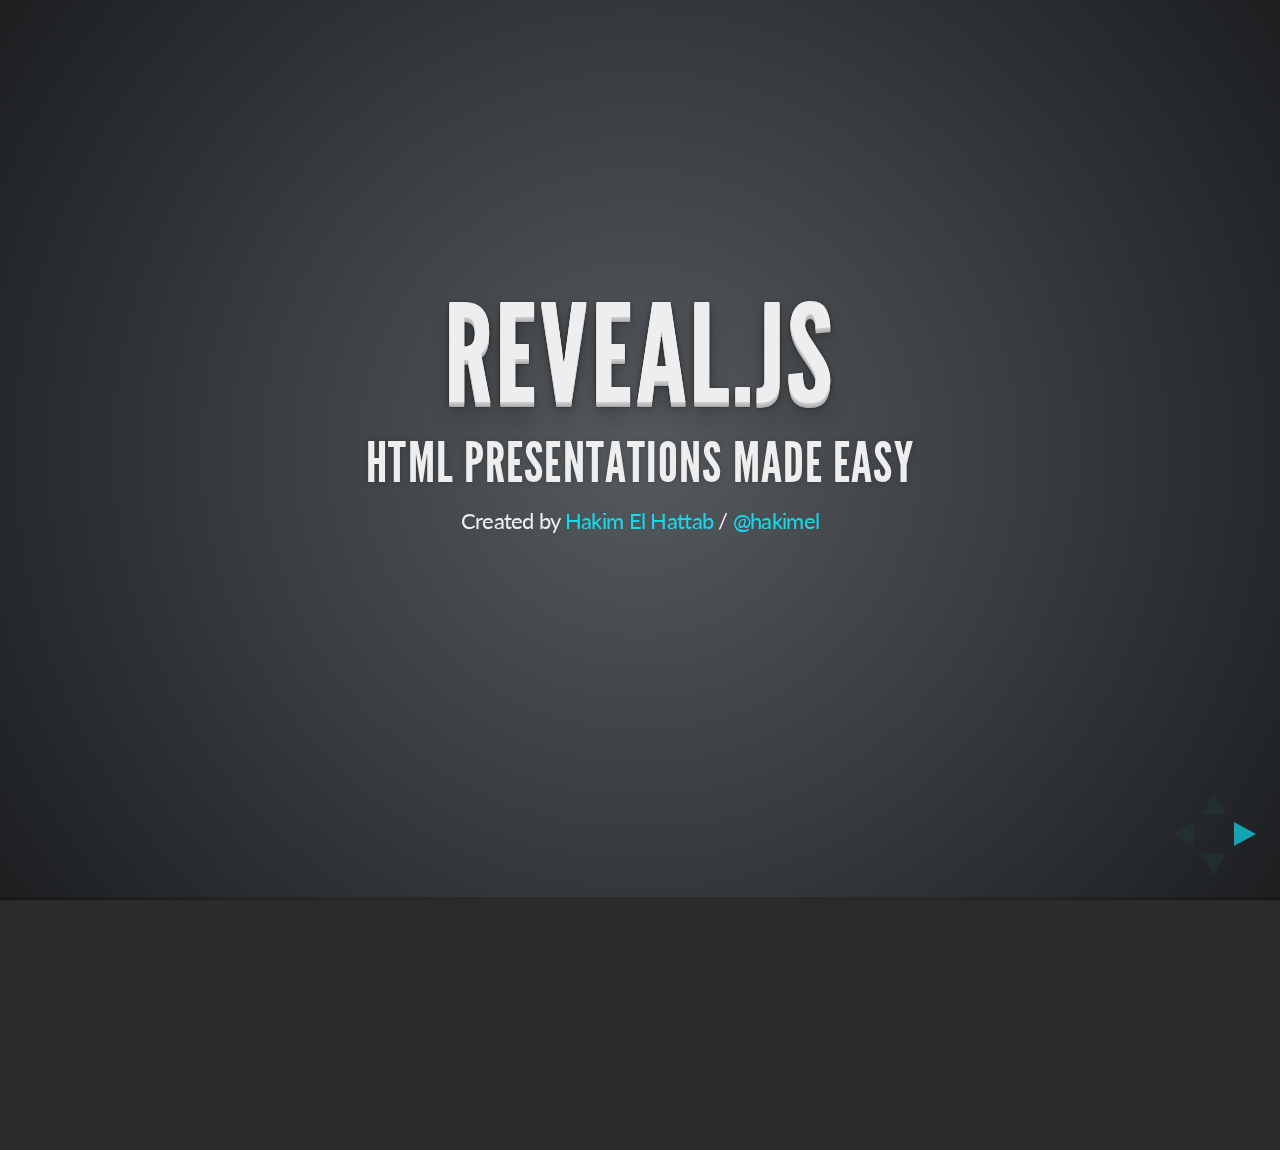
==== reveal.js/index.html @ f55b6ae1 "reorganized" ====
<!doctype html>
<html lang="en">

	<head>
		<meta charset="utf-8">

		<title>reveal.js - The HTML Presentation Framework</title>

		<meta name="description" content="A framework for easily creating beautiful presentations using HTML">
		<meta name="author" content="Hakim El Hattab">

		<meta name="apple-mobile-web-app-capable" content="yes" />
		<meta name="apple-mobile-web-app-status-bar-style" content="black-translucent" />

		<meta name="viewport" content="width=device-width, initial-scale=1.0, maximum-scale=1.0, user-scalable=no">

		<link rel="stylesheet" href="css/reveal.min.css">
		<link rel="stylesheet" href="css/theme/default.css" id="theme">

		<!-- For syntax highlighting -->
		<link rel="stylesheet" href="lib/css/zenburn.css">

		<!-- If the query includes 'print-pdf', include the PDF print sheet -->
		<script>
			if( window.location.search.match( /print-pdf/gi ) ) {
				var link = document.createElement( 'link' );
				link.rel = 'stylesheet';
				link.type = 'text/css';
				link.href = 'css/print/pdf.css';
				document.getElementsByTagName( 'head' )[0].appendChild( link );
			}
		</script>

		<!--[if lt IE 9]>
		<script src="lib/js/html5shiv.js"></script>
		<![endif]-->
	</head>

	<body>

		<div class="reveal">

			<!-- Any section element inside of this container is displayed as a slide -->
			<div class="slides">
				<section>
					<h1>Reveal.js</h1>
					<h3>HTML Presentations Made Easy</h3>
					<p>
						<small>Created by <a href="http://hakim.se">Hakim El Hattab</a> / <a href="http://twitter.com/hakimel">@hakimel</a></small>
					</p>
				</section>

				<section>
					<h2>Heads Up</h2>
					<p>
						reveal.js is a framework for easily creating beautiful presentations using HTML. You'll need a browser with
						support for CSS 3D transforms to see it in its full glory.
					</p>

					<aside class="notes">
						Oh hey, these are some notes. They'll be hidden in your presentation, but you can see them if you open the speaker notes window (hit 's' on your keyboard).
					</aside>
				</section>

				<!-- Example of nested vertical slides -->
				<section>
					<section>
						<h2>Vertical Slides</h2>
						<p>
							Slides can be nested inside of other slides,
							try pressing <a href="#" class="navigate-down">down</a>.
						</p>
						<a href="#" class="image navigate-down">
							<img width="178" height="238" src="https://s3.amazonaws.com/hakim-static/reveal-js/arrow.png" alt="Down arrow">
						</a>
					</section>
					<section>
						<h2>Basement Level 1</h2>
						<p>Press down or up to navigate.</p>
					</section>
					<section>
						<h2>Basement Level 2</h2>
						<p>Cornify</p>
						<a class="test" href="http://cornify.com">
							<img width="280" height="326" src="https://s3.amazonaws.com/hakim-static/reveal-js/cornify.gif" alt="Unicorn">
						</a>
					</section>
					<section>
						<h2>Basement Level 3</h2>
						<p>That's it, time to go back up.</p>
						<a href="#/2" class="image">
							<img width="178" height="238" src="https://s3.amazonaws.com/hakim-static/reveal-js/arrow.png" alt="Up arrow" style="-webkit-transform: rotate(180deg);">
						</a>
					</section>
				</section>

				<section>
					<h2>Slides</h2>
					<p>
						Not a coder? No problem. There's a fully-featured visual editor for authoring these, try it out at <a href="http://slid.es" target="_blank">http://slid.es</a>.
					</p>
				</section>

				<section>
					<h2>Point of View</h2>
					<p>
						Press <strong>ESC</strong> to enter the slide overview.
					</p>
					<p>
						Hold down alt and click on any element to zoom in on it using <a href="http://lab.hakim.se/zoom-js">zoom.js</a>. Alt + click anywhere to zoom back out.
					</p>
				</section>

				<section>
					<h2>Works in Mobile Safari</h2>
					<p>
						Try it out! You can swipe through the slides and pinch your way to the overview.
					</p>
				</section>

				<section>
					<h2>Marvelous Unordered List</h2>
					<ul>
						<li>No order here</li>
						<li>Or here</li>
						<li>Or here</li>
						<li>Or here</li>
					</ul>
				</section>

				<section>
					<h2>Fantastic Ordered List</h2>
					<ol>
						<li>One is smaller than...</li>
						<li>Two is smaller than...</li>
						<li>Three!</li>
					</ol>
				</section>

				<section data-markdown>
					<script type="text/template">
						## Markdown support

						For those of you who like that sort of thing. Instructions and a bit more info available [here](https://github.com/hakimel/reveal.js#markdown).

						```
						<section data-markdown>
						  ## Markdown support

						  For those of you who like that sort of thing.
						  Instructions and a bit more info available [here](https://github.com/hakimel/reveal.js#markdown).
						</section>
						```
					</script>
				</section>

				<section id="transitions">
					<h2>Transition Styles</h2>
					<p>
						You can select from different transitions, like: <br>
						<a href="?transition=cube#/transitions">Cube</a> -
						<a href="?transition=page#/transitions">Page</a> -
						<a href="?transition=concave#/transitions">Concave</a> -
						<a href="?transition=zoom#/transitions">Zoom</a> -
						<a href="?transition=linear#/transitions">Linear</a> -
						<a href="?transition=fade#/transitions">Fade</a> -
						<a href="?transition=none#/transitions">None</a> -
						<a href="?#/transitions">Default</a>
					</p>
				</section>

				<section id="themes">
					<h2>Themes</h2>
					<p>
						Reveal.js comes with a few themes built in: <br>
						<a href="?#/themes">Default</a> -
						<a href="?theme=sky#/themes">Sky</a> -
						<a href="?theme=beige#/themes">Beige</a> -
						<a href="?theme=simple#/themes">Simple</a> -
						<a href="?theme=serif#/themes">Serif</a> -
						<a href="?theme=night#/themes">Night</a> <br>
						<a href="?theme=moon#/themes">Moon</a> -
						<a href="?theme=solarized#/themes">Solarized</a>
					</p>
					<p>
						<small>
							* Theme demos are loaded after the presentation which leads to flicker. In production you should load your theme in the <code>&lt;head&gt;</code> using a <code>&lt;link&gt;</code>.
						</small>
					</p>
				</section>

				<section>
					<h2>Global State</h2>
					<p>
						Set <code>data-state="something"</code> on a slide and <code>"something"</code>
						will be added as a class to the document element when the slide is open. This lets you
						apply broader style changes, like switching the background.
					</p>
				</section>

				<section data-state="customevent">
					<h2>Custom Events</h2>
					<p>
						Additionally custom events can be triggered on a per slide basis by binding to the <code>data-state</code> name.
					</p>
					<pre><code data-trim contenteditable style="font-size: 18px; margin-top: 20px;">
Reveal.addEventListener( 'customevent', function() {
	console.log( '"customevent" has fired' );
} );
					</code></pre>
				</section>

				<section>
					<section data-background="#007777">
						<h2>Slide Backgrounds</h2>
						<p>
							Set <code>data-background="#007777"</code> on a slide to change the full page background to the given color. All CSS color formats are supported.
						</p>
						<a href="#" class="image navigate-down">
							<img width="178" height="238" src="https://s3.amazonaws.com/hakim-static/reveal-js/arrow.png" alt="Down arrow">
						</a>
					</section>
					<section data-background="https://s3.amazonaws.com/hakim-static/reveal-js/arrow.png">
						<h2>Image Backgrounds</h2>
						<pre><code>&lt;section data-background="image.png"&gt;</code></pre>
					</section>
					<section data-background="https://s3.amazonaws.com/hakim-static/reveal-js/arrow.png" data-background-repeat="repeat" data-background-size="100px">
						<h2>Repeated Image Backgrounds</h2>
						<pre><code style="word-wrap: break-word;">&lt;section data-background="image.png" data-background-repeat="repeat" data-background-size="100px"&gt;</code></pre>
					</section>
				</section>

				<section data-transition="linear" data-background="#4d7e65" data-background-transition="slide">
					<h2>Background Transitions</h2>
					<p>
						Pass reveal.js the <code>backgroundTransition: 'slide'</code> config argument to make backgrounds slide rather than fade.
					</p>
				</section>

				<section data-transition="linear" data-background="#8c4738" data-background-transition="slide">
					<h2>Background Transition Override</h2>
					<p>
						You can override background transitions per slide by using <code>data-background-transition="slide"</code>.
					</p>
				</section>

				<section>
					<h2>Clever Quotes</h2>
					<p>
						These guys come in two forms, inline: <q cite="http://searchservervirtualization.techtarget.com/definition/Our-Favorite-Technology-Quotations">
						&ldquo;The nice thing about standards is that there are so many to choose from&rdquo;</q> and block:
					</p>
					<blockquote cite="http://searchservervirtualization.techtarget.com/definition/Our-Favorite-Technology-Quotations">
						&ldquo;For years there has been a theory that millions of monkeys typing at random on millions of typewriters would
						reproduce the entire works of Shakespeare. The Internet has proven this theory to be untrue.&rdquo;
					</blockquote>
				</section>

				<section>
					<h2>Pretty Code</h2>
					<pre><code data-trim contenteditable>
function linkify( selector ) {
  if( supports3DTransforms ) {

    var nodes = document.querySelectorAll( selector );

    for( var i = 0, len = nodes.length; i &lt; len; i++ ) {
      var node = nodes[i];

      if( !node.className ) {
        node.className += ' roll';
      }
    }
  }
}
					</code></pre>
					<p>Courtesy of <a href="http://softwaremaniacs.org/soft/highlight/en/description/">highlight.js</a>.</p>
				</section>

				<section>
					<h2>Intergalactic Interconnections</h2>
					<p>
						You can link between slides internally,
						<a href="#/2/3">like this</a>.
					</p>
				</section>

				<section>
					<section id="fragments">
						<h2>Fragmented Views</h2>
						<p>Hit the next arrow...</p>
						<p class="fragment">... to step through ...</p>
						<ol>
							<li class="fragment"><code>any type</code></li>
							<li class="fragment"><em>of view</em></li>
							<li class="fragment"><strong>fragments</strong></li>
						</ol>

						<aside class="notes">
							This slide has fragments which are also stepped through in the notes window.
						</aside>
					</section>
					<section>
						<h2>Fragment Styles</h2>
						<p>There's a few styles of fragments, like:</p>
						<p class="fragment grow">grow</p>
						<p class="fragment shrink">shrink</p>
						<p class="fragment roll-in">roll-in</p>
						<p class="fragment fade-out">fade-out</p>
						<p class="fragment highlight-red">highlight-red</p>
						<p class="fragment highlight-green">highlight-green</p>
						<p class="fragment highlight-blue">highlight-blue</p>
						<p class="fragment current-visible">current-visible</p>
						<p class="fragment highlight-current-blue">highlight-current-blue</p>
					</section>
				</section>

				<section>
					<h2>Spectacular image!</h2>
					<a class="image" href="http://lab.hakim.se/meny/" target="_blank">
						<img width="320" height="299" src="http://s3.amazonaws.com/hakim-static/portfolio/images/meny.png" alt="Meny">
					</a>
				</section>

				<section>
					<h2>Export to PDF</h2>
					<p>Presentations can be <a href="https://github.com/hakimel/reveal.js#pdf-export">exported to PDF</a>, below is an example that's been uploaded to SlideShare.</p>
					<iframe id="slideshare" src="http://www.slideshare.net/slideshow/embed_code/13872948" width="455" height="356" style="margin:0;overflow:hidden;border:1px solid #CCC;border-width:1px 1px 0;margin-bottom:5px" allowfullscreen> </iframe>
					<script>
						document.getElementById('slideshare').attributeName = 'allowfullscreen';
					</script>
				</section>

				<section>
					<h2>Take a Moment</h2>
					<p>
						Press b or period on your keyboard to enter the 'paused' mode. This mode is helpful when you want to take distracting slides off the screen
						during a presentation.
					</p>
				</section>

				<section>
					<h2>Stellar Links</h2>
					<ul>
						<li><a href="http://slid.es">Try the online editor</a></li>
						<li><a href="https://github.com/hakimel/reveal.js">Source code on GitHub</a></li>
						<li><a href="http://twitter.com/hakimel">Follow me on Twitter</a></li>
					</ul>
				</section>

				<section>
					<h1>THE END</h1>
					<h3>BY Hakim El Hattab / hakim.se</h3>
				</section>

			</div>

		</div>

		<script src="lib/js/head.min.js"></script>
		<script src="js/reveal.min.js"></script>

		<script>

			// Full list of configuration options available here:
			// https://github.com/hakimel/reveal.js#configuration
			Reveal.initialize({
				controls: true,
				progress: true,
				history: true,
				center: true,

				theme: Reveal.getQueryHash().theme, // available themes are in /css/theme
				transition: Reveal.getQueryHash().transition || 'default', // default/cube/page/concave/zoom/linear/fade/none

				// Parallax scrolling
				// parallaxBackgroundImage: 'https://s3.amazonaws.com/hakim-static/reveal-js/reveal-parallax-1.jpg',
				// parallaxBackgroundSize: '2100px 900px',

				// Optional libraries used to extend on reveal.js
				dependencies: [
					{ src: 'lib/js/classList.js', condition: function() { return !document.body.classList; } },
					{ src: 'plugin/markdown/marked.js', condition: function() { return !!document.querySelector( '[data-markdown]' ); } },
					{ src: 'plugin/markdown/markdown.js', condition: function() { return !!document.querySelector( '[data-markdown]' ); } },
					{ src: 'plugin/highlight/highlight.js', async: true, callback: function() { hljs.initHighlightingOnLoad(); } },
					{ src: 'plugin/zoom-js/zoom.js', async: true, condition: function() { return !!document.body.classList; } },
					{ src: 'plugin/notes/notes.js', async: true, condition: function() { return !!document.body.classList; } }
				]
			});

		</script>

	</body>
</html>
---- reveal.js/css/theme/default.css ----
@import url(https://fonts.googleapis.com/css?family=Lato:400,700,400italic,700italic);
/**
 * Default theme for reveal.js.
 *
 * Copyright (C) 2011-2012 Hakim El Hattab, http://hakim.se
 */
@font-face {
  font-family: 'League Gothic';
  src: url("../../lib/font/league_gothic-webfont.eot");
  src: url("../../lib/font/league_gothic-webfont.eot?#iefix") format("embedded-opentype"), url("../../lib/font/league_gothic-webfont.woff") format("woff"), url("../../lib/font/league_gothic-webfont.ttf") format("truetype"), url("../../lib/font/league_gothic-webfont.svg#LeagueGothicRegular") format("svg");
  font-weight: normal;
  font-style: normal; }

/*********************************************
 * GLOBAL STYLES
 *********************************************/
body {
  background: #1c1e20;
  background: -moz-radial-gradient(center, circle cover, #555a5f 0%, #1c1e20 100%);
  background: -webkit-gradient(radial, center center, 0px, center center, 100%, color-stop(0%, #555a5f), color-stop(100%, #1c1e20));
  background: -webkit-radial-gradient(center, circle cover, #555a5f 0%, #1c1e20 100%);
  background: -o-radial-gradient(center, circle cover, #555a5f 0%, #1c1e20 100%);
  background: -ms-radial-gradient(center, circle cover, #555a5f 0%, #1c1e20 100%);
  background: radial-gradient(center, circle cover, #555a5f 0%, #1c1e20 100%);
  background-color: #2b2b2b; }

.reveal {
  font-family: "Lato", sans-serif;
  font-size: 36px;
  font-weight: normal;
  letter-spacing: -0.02em;
  color: #eeeeee; }

::selection {
  color: white;
  background: #ff5e99;
  text-shadow: none; }

/*********************************************
 * HEADERS
 *********************************************/
.reveal h1,
.reveal h2,
.reveal h3,
.reveal h4,
.reveal h5,
.reveal h6 {
  margin: 0 0 20px 0;
  color: #eeeeee;
  font-family: "League Gothic", Impact, sans-serif;
  line-height: 0.9em;
  letter-spacing: 0.02em;
  text-transform: uppercase;
  text-shadow: 0px 0px 6px rgba(0, 0, 0, 0.2); }

.reveal h1 {
  text-shadow: 0 1px 0 #cccccc, 0 2px 0 #c9c9c9, 0 3px 0 #bbbbbb, 0 4px 0 #b9b9b9, 0 5px 0 #aaaaaa, 0 6px 1px rgba(0, 0, 0, 0.1), 0 0 5px rgba(0, 0, 0, 0.1), 0 1px 3px rgba(0, 0, 0, 0.3), 0 3px 5px rgba(0, 0, 0, 0.2), 0 5px 10px rgba(0, 0, 0, 0.25), 0 20px 20px rgba(0, 0, 0, 0.15); }

/*********************************************
 * LINKS
 *********************************************/
.reveal a:not(.image) {
  color: #13daec;
  text-decoration: none;
  -webkit-transition: color .15s ease;
  -moz-transition: color .15s ease;
  -ms-transition: color .15s ease;
  -o-transition: color .15s ease;
  transition: color .15s ease; }

.reveal a:not(.image):hover {
  color: #71e9f4;
  text-shadow: none;
  border: none; }

.reveal .roll span:after {
  color: #fff;
  background: #0d99a5; }

/*********************************************
 * IMAGES
 *********************************************/
.reveal section img {
  margin: 15px 0px;
  background: rgba(255, 255, 255, 0.12);
  border: 4px solid #eeeeee;
  box-shadow: 0 0 10px rgba(0, 0, 0, 0.15);
  -webkit-transition: all .2s linear;
  -moz-transition: all .2s linear;
  -ms-transition: all .2s linear;
  -o-transition: all .2s linear;
  transition: all .2s linear; }

.reveal a:hover img {
  background: rgba(255, 255, 255, 0.2);
  border-color: #13daec;
  box-shadow: 0 0 20px rgba(0, 0, 0, 0.55); }

/*********************************************
 * NAVIGATION CONTROLS
 *********************************************/
.reveal .controls div.navigate-left,
.reveal .controls div.navigate-left.enabled {
  border-right-color: #13daec; }

.reveal .controls div.navigate-right,
.reveal .controls div.navigate-right.enabled {
  border-left-color: #13daec; }

.reveal .controls div.navigate-up,
.reveal .controls div.navigate-up.enabled {
  border-bottom-color: #13daec; }

.reveal .controls div.navigate-down,
.reveal .controls div.navigate-down.enabled {
  border-top-color: #13daec; }

.reveal .controls div.navigate-left.enabled:hover {
  border-right-color: #71e9f4; }

.reveal .controls div.navigate-right.enabled:hover {
  border-left-color: #71e9f4; }

.reveal .controls div.navigate-up.enabled:hover {
  border-bottom-color: #71e9f4; }

.reveal .controls div.navigate-down.enabled:hover {
  border-top-color: #71e9f4; }

/*********************************************
 * PROGRESS BAR
 *********************************************/
.reveal .progress {
  background: rgba(0, 0, 0, 0.2); }

.reveal .progress span {
  background: #13daec;
  -webkit-transition: width 800ms cubic-bezier(0.26, 0.86, 0.44, 0.985);
  -moz-transition: width 800ms cubic-bezier(0.26, 0.86, 0.44, 0.985);
  -ms-transition: width 800ms cubic-bezier(0.26, 0.86, 0.44, 0.985);
  -o-transition: width 800ms cubic-bezier(0.26, 0.86, 0.44, 0.985);
  transition: width 800ms cubic-bezier(0.26, 0.86, 0.44, 0.985); }

/*********************************************
 * SLIDE NUMBER
 *********************************************/
.reveal .slide-number {
  color: #13daec; }
---- reveal.js/lib/css/zenburn.css ----
/*

Zenburn style from voldmar.ru (c) Vladimir Epifanov <voldmar@voldmar.ru>
based on dark.css by Ivan Sagalaev

*/

pre code {
  display: block; padding: 0.5em;
  background: #3F3F3F;
  color: #DCDCDC;
}

pre .keyword,
pre .tag,
pre .css .class,
pre .css .id,
pre .lisp .title,
pre .nginx .title,
pre .request,
pre .status,
pre .clojure .attribute {
  color: #E3CEAB;
}

pre .django .template_tag,
pre .django .variable,
pre .django .filter .argument {
  color: #DCDCDC;
}

pre .number,
pre .date {
  color: #8CD0D3;
}

pre .dos .envvar,
pre .dos .stream,
pre .variable,
pre .apache .sqbracket {
  color: #EFDCBC;
}

pre .dos .flow,
pre .diff .change,
pre .python .exception,
pre .python .built_in,
pre .literal,
pre .tex .special {
  color: #EFEFAF;
}

pre .diff .chunk,
pre .subst {
  color: #8F8F8F;
}

pre .dos .keyword,
pre .python .decorator,
pre .title,
pre .haskell .type,
pre .diff .header,
pre .ruby .class .parent,
pre .apache .tag,
pre .nginx .built_in,
pre .tex .command,
pre .prompt {
    color: #efef8f;
}

pre .dos .winutils,
pre .ruby .symbol,
pre .ruby .symbol .string,
pre .ruby .string {
  color: #DCA3A3;
}

pre .diff .deletion,
pre .string,
pre .tag .value,
pre .preprocessor,
pre .built_in,
pre .sql .aggregate,
pre .javadoc,
pre .smalltalk .class,
pre .smalltalk .localvars,
pre .smalltalk .array,
pre .css .rules .value,
pre .attr_selector,
pre .pseudo,
pre .apache .cbracket,
pre .tex .formula {
  color: #CC9393;
}

pre .shebang,
pre .diff .addition,
pre .comment,
pre .java .annotation,
pre .template_comment,
pre .pi,
pre .doctype {
  color: #7F9F7F;
}

pre .coffeescript .javascript,
pre .javascript .xml,
pre .tex .formula,
pre .xml .javascript,
pre .xml .vbscript,
pre .xml .css,
pre .xml .cdata {
  opacity: 0.5;
}
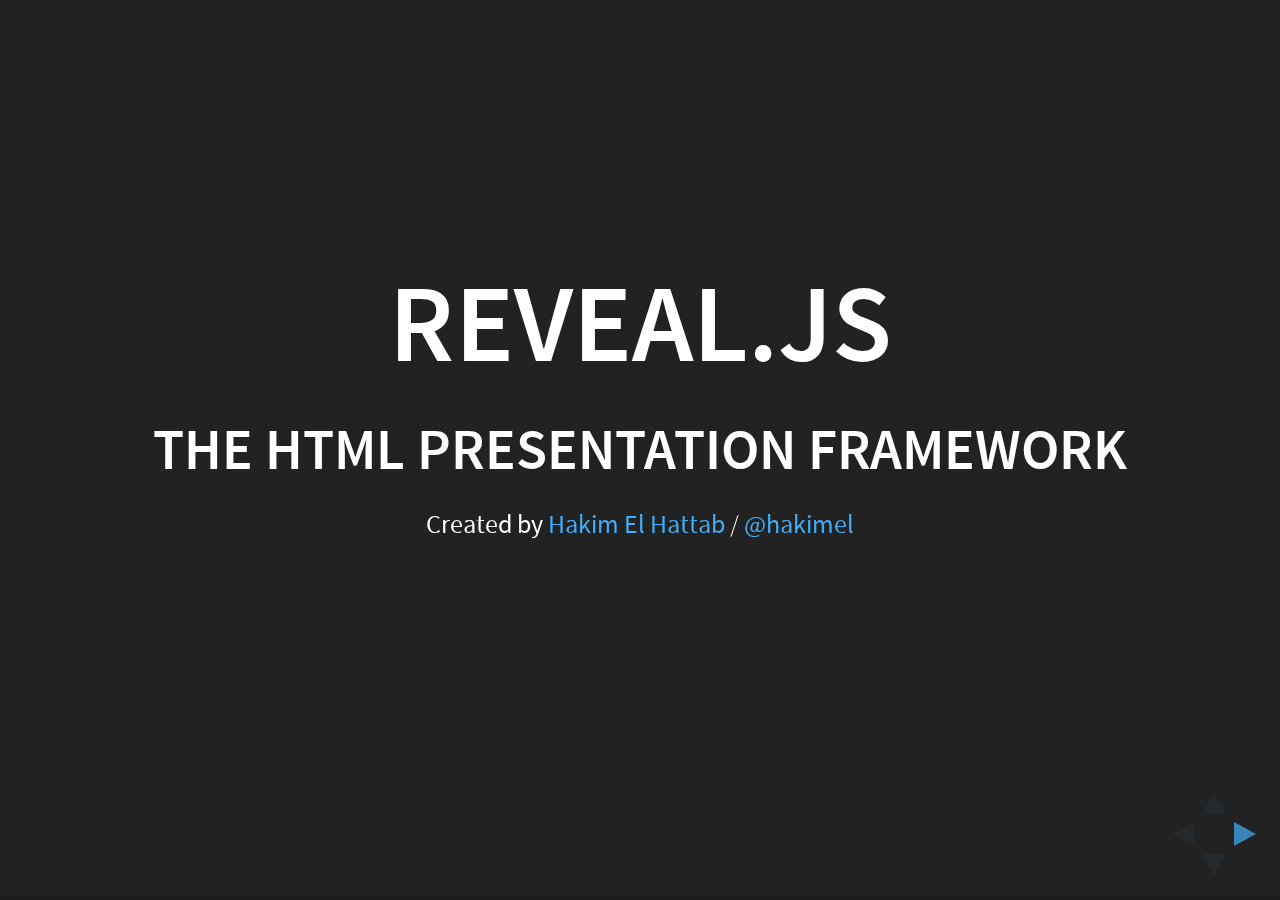
==== commit 3f7fb7bd: "update reveal.js" ====
--- a/reveal.js/index.html
+++ b/reveal.js/index.html
@@ -12,23 +12,21 @@
 		<meta name="apple-mobile-web-app-capable" content="yes" />
 		<meta name="apple-mobile-web-app-status-bar-style" content="black-translucent" />
 
-		<meta name="viewport" content="width=device-width, initial-scale=1.0, maximum-scale=1.0, user-scalable=no">
-
-		<link rel="stylesheet" href="css/reveal.min.css">
-		<link rel="stylesheet" href="css/theme/default.css" id="theme">
-
-		<!-- For syntax highlighting -->
+		<meta name="viewport" content="width=device-width, initial-scale=1.0, maximum-scale=1.0, user-scalable=no, minimal-ui">
+
+		<link rel="stylesheet" href="css/reveal.css">
+		<link rel="stylesheet" href="css/theme/black.css" id="theme">
+
+		<!-- Code syntax highlighting -->
 		<link rel="stylesheet" href="lib/css/zenburn.css">
 
-		<!-- If the query includes 'print-pdf', include the PDF print sheet -->
+		<!-- Printing and PDF exports -->
 		<script>
-			if( window.location.search.match( /print-pdf/gi ) ) {
-				var link = document.createElement( 'link' );
-				link.rel = 'stylesheet';
-				link.type = 'text/css';
-				link.href = 'css/print/pdf.css';
-				document.getElementsByTagName( 'head' )[0].appendChild( link );
-			}
+			var link = document.createElement( 'link' );
+			link.rel = 'stylesheet';
+			link.type = 'text/css';
+			link.href = window.location.search.match( /print-pdf/gi ) ? 'css/print/pdf.css' : 'css/print/paper.css';
+			document.getElementsByTagName( 'head' )[0].appendChild( link );
 		</script>
 
 		<!--[if lt IE 9]>
@@ -44,60 +42,48 @@
 			<div class="slides">
 				<section>
 					<h1>Reveal.js</h1>
-					<h3>HTML Presentations Made Easy</h3>
+					<h3>The HTML Presentation Framework</h3>
 					<p>
 						<small>Created by <a href="http://hakim.se">Hakim El Hattab</a> / <a href="http://twitter.com/hakimel">@hakimel</a></small>
 					</p>
 				</section>
 
 				<section>
-					<h2>Heads Up</h2>
-					<p>
-						reveal.js is a framework for easily creating beautiful presentations using HTML. You'll need a browser with
-						support for CSS 3D transforms to see it in its full glory.
-					</p>
-
-					<aside class="notes">
-						Oh hey, these are some notes. They'll be hidden in your presentation, but you can see them if you open the speaker notes window (hit 's' on your keyboard).
-					</aside>
+					<h2>Hello There</h2>
+					<p>
+						reveal.js enables you to create beautiful interactive slide decks using HTML. This presentation will show you examples of what it can do.
+					</p>
 				</section>
 
 				<!-- Example of nested vertical slides -->
 				<section>
 					<section>
 						<h2>Vertical Slides</h2>
-						<p>
-							Slides can be nested inside of other slides,
-							try pressing <a href="#" class="navigate-down">down</a>.
-						</p>
-						<a href="#" class="image navigate-down">
-							<img width="178" height="238" src="https://s3.amazonaws.com/hakim-static/reveal-js/arrow.png" alt="Down arrow">
+						<p>Slides can be nested inside of each other.</p>
+						<p>Use the <em>Space</em> key to navigate through all slides.</p>
+						<br>
+						<a href="#" class="navigate-down">
+							<img width="178" height="238" data-src="https://s3.amazonaws.com/hakim-static/reveal-js/arrow.png" alt="Down arrow">
 						</a>
 					</section>
 					<section>
 						<h2>Basement Level 1</h2>
-						<p>Press down or up to navigate.</p>
+						<p>Nested slides are useful for adding additional detail underneath a high level horizontal slide.</p>
 					</section>
 					<section>
 						<h2>Basement Level 2</h2>
-						<p>Cornify</p>
-						<a class="test" href="http://cornify.com">
-							<img width="280" height="326" src="https://s3.amazonaws.com/hakim-static/reveal-js/cornify.gif" alt="Unicorn">
+						<p>That's it, time to go back up.</p>
+						<br>
+						<a href="#/2">
+							<img width="178" height="238" data-src="https://s3.amazonaws.com/hakim-static/reveal-js/arrow.png" alt="Up arrow" style="-webkit-transform: rotate(180deg);">
 						</a>
 					</section>
-					<section>
-						<h2>Basement Level 3</h2>
-						<p>That's it, time to go back up.</p>
-						<a href="#/2" class="image">
-							<img width="178" height="238" src="https://s3.amazonaws.com/hakim-static/reveal-js/arrow.png" alt="Up arrow" style="-webkit-transform: rotate(180deg);">
-						</a>
-					</section>
 				</section>
 
 				<section>
 					<h2>Slides</h2>
 					<p>
-						Not a coder? No problem. There's a fully-featured visual editor for authoring these, try it out at <a href="http://slid.es" target="_blank">http://slid.es</a>.
+						Not a coder? Not a problem. There's a fully-featured visual editor for authoring these, try it out at <a href="http://slides.com" target="_blank">http://slides.com</a>.
 					</p>
 				</section>
 
@@ -112,148 +98,125 @@
 				</section>
 
 				<section>
-					<h2>Works in Mobile Safari</h2>
-					<p>
-						Try it out! You can swipe through the slides and pinch your way to the overview.
-					</p>
-				</section>
-
-				<section>
-					<h2>Marvelous Unordered List</h2>
-					<ul>
-						<li>No order here</li>
-						<li>Or here</li>
-						<li>Or here</li>
-						<li>Or here</li>
-					</ul>
-				</section>
-
-				<section>
-					<h2>Fantastic Ordered List</h2>
-					<ol>
-						<li>One is smaller than...</li>
-						<li>Two is smaller than...</li>
-						<li>Three!</li>
-					</ol>
+					<h2>Touch Optimized</h2>
+					<p>
+						Presentations look great on touch devices, like mobile phones and tablets. Simply swipe through your slides.
+					</p>
 				</section>
 
 				<section data-markdown>
 					<script type="text/template">
 						## Markdown support
 
-						For those of you who like that sort of thing. Instructions and a bit more info available [here](https://github.com/hakimel/reveal.js#markdown).
+						Write content using inline or external Markdown.
+						Instructions and more info available in the [readme](https://github.com/hakimel/reveal.js#markdown).
 
 						```
 						<section data-markdown>
 						  ## Markdown support
 
-						  For those of you who like that sort of thing.
-						  Instructions and a bit more info available [here](https://github.com/hakimel/reveal.js#markdown).
+						  Write content using inline or external Markdown.
+						  Instructions and more info available in the [readme](https://github.com/hakimel/reveal.js#markdown).
 						</section>
 						```
 					</script>
 				</section>
 
+				<section>
+					<section id="fragments">
+						<h2>Fragments</h2>
+						<p>Hit the next arrow...</p>
+						<p class="fragment">... to step through ...</p>
+						<p><span class="fragment">... a</span> <span class="fragment">fragmented</span> <span class="fragment">slide.</span></p>
+
+						<aside class="notes">
+							This slide has fragments which are also stepped through in the notes window.
+						</aside>
+					</section>
+					<section>
+						<h2>Fragment Styles</h2>
+						<p>There's different types of fragments, like:</p>
+						<p class="fragment grow">grow</p>
+						<p class="fragment shrink">shrink</p>
+						<p class="fragment roll-in">roll-in</p>
+						<p class="fragment fade-out">fade-out</p>
+						<p class="fragment current-visible">current-visible</p>
+						<p class="fragment highlight-red">highlight-red</p>
+						<p class="fragment highlight-blue">highlight-blue</p>
+					</section>
+				</section>
+
 				<section id="transitions">
 					<h2>Transition Styles</h2>
 					<p>
 						You can select from different transitions, like: <br>
-						<a href="?transition=cube#/transitions">Cube</a> -
-						<a href="?transition=page#/transitions">Page</a> -
+						<a href="?transition=none#/transitions">None</a> -
+						<a href="?transition=fade#/transitions">Fade</a> -
+						<a href="?transition=slide#/transitions">Slide</a> -
+						<a href="?transition=convex#/transitions">Convex</a> -
 						<a href="?transition=concave#/transitions">Concave</a> -
-						<a href="?transition=zoom#/transitions">Zoom</a> -
-						<a href="?transition=linear#/transitions">Linear</a> -
-						<a href="?transition=fade#/transitions">Fade</a> -
-						<a href="?transition=none#/transitions">None</a> -
-						<a href="?#/transitions">Default</a>
+						<a href="?transition=zoom#/transitions">Zoom</a>
 					</p>
 				</section>
 
 				<section id="themes">
 					<h2>Themes</h2>
 					<p>
-						Reveal.js comes with a few themes built in: <br>
-						<a href="?#/themes">Default</a> -
-						<a href="?theme=sky#/themes">Sky</a> -
-						<a href="?theme=beige#/themes">Beige</a> -
-						<a href="?theme=simple#/themes">Simple</a> -
-						<a href="?theme=serif#/themes">Serif</a> -
-						<a href="?theme=night#/themes">Night</a> <br>
-						<a href="?theme=moon#/themes">Moon</a> -
-						<a href="?theme=solarized#/themes">Solarized</a>
-					</p>
-					<p>
-						<small>
-							* Theme demos are loaded after the presentation which leads to flicker. In production you should load your theme in the <code>&lt;head&gt;</code> using a <code>&lt;link&gt;</code>.
-						</small>
-					</p>
-				</section>
-
-				<section>
-					<h2>Global State</h2>
-					<p>
-						Set <code>data-state="something"</code> on a slide and <code>"something"</code>
-						will be added as a class to the document element when the slide is open. This lets you
-						apply broader style changes, like switching the background.
-					</p>
-				</section>
-
-				<section data-state="customevent">
-					<h2>Custom Events</h2>
-					<p>
-						Additionally custom events can be triggered on a per slide basis by binding to the <code>data-state</code> name.
-					</p>
-					<pre><code data-trim contenteditable style="font-size: 18px; margin-top: 20px;">
-Reveal.addEventListener( 'customevent', function() {
-	console.log( '"customevent" has fired' );
-} );
-					</code></pre>
-				</section>
-
-				<section>
-					<section data-background="#007777">
+						reveal.js comes with a few themes built in: <br>
+						<!-- Hacks to swap themes after the page has loaded. Not flexible and only intended for the reveal.js demo deck. -->
+						<a href="#" onclick="document.getElementById('theme').setAttribute('href','css/theme/black.css'); return false;">Black (default)</a> -
+						<a href="#" onclick="document.getElementById('theme').setAttribute('href','css/theme/white.css'); return false;">White</a> -
+						<a href="#" onclick="document.getElementById('theme').setAttribute('href','css/theme/league.css'); return false;">League</a> -
+						<a href="#" onclick="document.getElementById('theme').setAttribute('href','css/theme/sky.css'); return false;">Sky</a> -
+						<a href="#" onclick="document.getElementById('theme').setAttribute('href','css/theme/beige.css'); return false;">Beige</a> -
+						<a href="#" onclick="document.getElementById('theme').setAttribute('href','css/theme/simple.css'); return false;">Simple</a> <br>
+						<a href="#" onclick="document.getElementById('theme').setAttribute('href','css/theme/serif.css'); return false;">Serif</a> -
+						<a href="#" onclick="document.getElementById('theme').setAttribute('href','css/theme/night.css'); return false;">Night</a> -
+						<a href="#" onclick="document.getElementById('theme').setAttribute('href','css/theme/moon.css'); return false;">Moon</a> -
+						<a href="#" onclick="document.getElementById('theme').setAttribute('href','css/theme/solarized.css'); return false;">Solarized</a>
+					</p>
+				</section>
+
+				<section>
+					<section data-background="#dddddd">
 						<h2>Slide Backgrounds</h2>
 						<p>
-							Set <code>data-background="#007777"</code> on a slide to change the full page background to the given color. All CSS color formats are supported.
+							Set <code>data-background="#dddddd"</code> on a slide to change the background color. All CSS color formats are supported.
 						</p>
-						<a href="#" class="image navigate-down">
-							<img width="178" height="238" src="https://s3.amazonaws.com/hakim-static/reveal-js/arrow.png" alt="Down arrow">
+						<a href="#" class="navigate-down">
+							<img width="178" height="238" data-src="https://s3.amazonaws.com/hakim-static/reveal-js/arrow.png" alt="Down arrow">
 						</a>
 					</section>
-					<section data-background="https://s3.amazonaws.com/hakim-static/reveal-js/arrow.png">
+					<section data-background="https://s3.amazonaws.com/hakim-static/reveal-js/image-placeholder.png">
 						<h2>Image Backgrounds</h2>
 						<pre><code>&lt;section data-background="image.png"&gt;</code></pre>
 					</section>
-					<section data-background="https://s3.amazonaws.com/hakim-static/reveal-js/arrow.png" data-background-repeat="repeat" data-background-size="100px">
-						<h2>Repeated Image Backgrounds</h2>
+					<section data-background="https://s3.amazonaws.com/hakim-static/reveal-js/image-placeholder.png" data-background-repeat="repeat" data-background-size="100px">
+						<h2>Tiled Backgrounds</h2>
 						<pre><code style="word-wrap: break-word;">&lt;section data-background="image.png" data-background-repeat="repeat" data-background-size="100px"&gt;</code></pre>
 					</section>
-				</section>
-
-				<section data-transition="linear" data-background="#4d7e65" data-background-transition="slide">
+					<section data-background-video="https://s3.amazonaws.com/static.slid.es/site/homepage/v1/homepage-video-editor.mp4,https://s3.amazonaws.com/static.slid.es/site/homepage/v1/homepage-video-editor.webm" data-background-color="#000000">
+						<div style="background-color: rgba(0, 0, 0, 0.9); color: #fff; padding: 20px;">
+							<h2>Video Backgrounds</h2>
+							<pre><code style="word-wrap: break-word;">&lt;section data-background-video="video.mp4,video.webm"&gt;</code></pre>
+						</div>
+					</section>
+				</section>
+
+				<section data-transition="slide" data-background="#4d7e65" data-background-transition="zoom">
 					<h2>Background Transitions</h2>
 					<p>
-						Pass reveal.js the <code>backgroundTransition: 'slide'</code> config argument to make backgrounds slide rather than fade.
-					</p>
-				</section>
-
-				<section data-transition="linear" data-background="#8c4738" data-background-transition="slide">
-					<h2>Background Transition Override</h2>
-					<p>
-						You can override background transitions per slide by using <code>data-background-transition="slide"</code>.
-					</p>
-				</section>
-
-				<section>
-					<h2>Clever Quotes</h2>
-					<p>
-						These guys come in two forms, inline: <q cite="http://searchservervirtualization.techtarget.com/definition/Our-Favorite-Technology-Quotations">
-						&ldquo;The nice thing about standards is that there are so many to choose from&rdquo;</q> and block:
-					</p>
-					<blockquote cite="http://searchservervirtualization.techtarget.com/definition/Our-Favorite-Technology-Quotations">
-						&ldquo;For years there has been a theory that millions of monkeys typing at random on millions of typewriters would
-						reproduce the entire works of Shakespeare. The Internet has proven this theory to be untrue.&rdquo;
-					</blockquote>
+						Different background transitions are available via the backgroundTransition option. This one's called "zoom".
+					</p>
+					<pre><code>Reveal.configure({ backgroundTransition: 'zoom' })</code></pre>
+				</section>
+
+				<section data-transition="slide" data-background="#b5533c" data-background-transition="zoom">
+					<h2>Background Transitions</h2>
+					<p>
+						You can override background transitions per-slide.
+					</p>
+					<pre><code style="word-wrap: break-word;">&lt;section data-background-transition="zoom"&gt;</code></pre>
 				</section>
 
 				<section>
@@ -274,7 +237,68 @@
   }
 }
 					</code></pre>
-					<p>Courtesy of <a href="http://softwaremaniacs.org/soft/highlight/en/description/">highlight.js</a>.</p>
+					<p>Code syntax highlighting courtesy of <a href="http://softwaremaniacs.org/soft/highlight/en/description/">highlight.js</a>.</p>
+				</section>
+
+				<section>
+					<h2>Marvelous List</h2>
+					<ul>
+						<li>No order here</li>
+						<li>Or here</li>
+						<li>Or here</li>
+						<li>Or here</li>
+					</ul>
+				</section>
+
+				<section>
+					<h2>Fantastic Ordered List</h2>
+					<ol>
+						<li>One is smaller than...</li>
+						<li>Two is smaller than...</li>
+						<li>Three!</li>
+					</ol>
+				</section>
+
+				<section>
+					<h2>Tabular Tables</h2>
+					<table>
+						<thead>
+							<tr>
+								<th>Item</th>
+								<th>Value</th>
+								<th>Quantity</th>
+							</tr>
+						</thead>
+						<tbody>
+							<tr>
+								<td>Apples</td>
+								<td>$1</td>
+								<td>7</td>
+							<tr>
+							<tr>
+								<td>Lemonade</td>
+								<td>$2</td>
+								<td>18</td>
+							<tr>
+							<tr>
+								<td>Bread</td>
+								<td>$3</td>
+								<td>2</td>
+							<tr>
+						</tbody>
+					</table>
+				</section>
+
+				<section>
+					<h2>Clever Quotes</h2>
+					<p>
+						These guys come in two forms, inline: <q cite="http://searchservervirtualization.techtarget.com/definition/Our-Favorite-Technology-Quotations">
+						&ldquo;The nice thing about standards is that there are so many to choose from&rdquo;</q> and block:
+					</p>
+					<blockquote cite="http://searchservervirtualization.techtarget.com/definition/Our-Favorite-Technology-Quotations">
+						&ldquo;For years there has been a theory that millions of monkeys typing at random on millions of typewriters would
+						reproduce the entire works of Shakespeare. The Internet has proven this theory to be untrue.&rdquo;
+					</blockquote>
 				</section>
 
 				<section>
@@ -286,71 +310,66 @@
 				</section>
 
 				<section>
-					<section id="fragments">
-						<h2>Fragmented Views</h2>
-						<p>Hit the next arrow...</p>
-						<p class="fragment">... to step through ...</p>
-						<ol>
-							<li class="fragment"><code>any type</code></li>
-							<li class="fragment"><em>of view</em></li>
-							<li class="fragment"><strong>fragments</strong></li>
-						</ol>
-
-						<aside class="notes">
-							This slide has fragments which are also stepped through in the notes window.
-						</aside>
-					</section>
-					<section>
-						<h2>Fragment Styles</h2>
-						<p>There's a few styles of fragments, like:</p>
-						<p class="fragment grow">grow</p>
-						<p class="fragment shrink">shrink</p>
-						<p class="fragment roll-in">roll-in</p>
-						<p class="fragment fade-out">fade-out</p>
-						<p class="fragment highlight-red">highlight-red</p>
-						<p class="fragment highlight-green">highlight-green</p>
-						<p class="fragment highlight-blue">highlight-blue</p>
-						<p class="fragment current-visible">current-visible</p>
-						<p class="fragment highlight-current-blue">highlight-current-blue</p>
-					</section>
-				</section>
-
-				<section>
-					<h2>Spectacular image!</h2>
-					<a class="image" href="http://lab.hakim.se/meny/" target="_blank">
-						<img width="320" height="299" src="http://s3.amazonaws.com/hakim-static/portfolio/images/meny.png" alt="Meny">
-					</a>
+					<h2>Speaker View</h2>
+					<p>There's a <a href="https://github.com/hakimel/reveal.js#speaker-notes">speaker view</a>. It includes a timer, preview of the upcoming slide as well as your speaker notes.</p>
+					<p>Press the <em>S</em> key to try it out.</p>
+
+					<aside class="notes">
+						Oh hey, these are some notes. They'll be hidden in your presentation, but you can see them if you open the speaker notes window (hit 's' on your keyboard).
+					</aside>
 				</section>
 
 				<section>
 					<h2>Export to PDF</h2>
-					<p>Presentations can be <a href="https://github.com/hakimel/reveal.js#pdf-export">exported to PDF</a>, below is an example that's been uploaded to SlideShare.</p>
-					<iframe id="slideshare" src="http://www.slideshare.net/slideshow/embed_code/13872948" width="455" height="356" style="margin:0;overflow:hidden;border:1px solid #CCC;border-width:1px 1px 0;margin-bottom:5px" allowfullscreen> </iframe>
-					<script>
-						document.getElementById('slideshare').attributeName = 'allowfullscreen';
-					</script>
+					<p>Presentations can be <a href="https://github.com/hakimel/reveal.js#pdf-export">exported to PDF</a>, here's an example:</p>
+					<iframe src="//www.slideshare.net/slideshow/embed_code/42840540" width="445" height="355" frameborder="0" marginwidth="0" marginheight="0" scrolling="no" style="border:3px solid #666; margin-bottom:5px; max-width: 100%;" allowfullscreen> </iframe>
+				</section>
+
+				<section>
+					<h2>Global State</h2>
+					<p>
+						Set <code>data-state="something"</code> on a slide and <code>"something"</code>
+						will be added as a class to the document element when the slide is open. This lets you
+						apply broader style changes, like switching the page background.
+					</p>
+				</section>
+
+				<section data-state="customevent">
+					<h2>State Events</h2>
+					<p>
+						Additionally custom events can be triggered on a per slide basis by binding to the <code>data-state</code> name.
+					</p>
+					<pre><code class="javascript" data-trim contenteditable style="font-size: 18px;">
+Reveal.addEventListener( 'customevent', function() {
+	console.log( '"customevent" has fired' );
+} );
+					</code></pre>
 				</section>
 
 				<section>
 					<h2>Take a Moment</h2>
 					<p>
-						Press b or period on your keyboard to enter the 'paused' mode. This mode is helpful when you want to take distracting slides off the screen
-						during a presentation.
-					</p>
-				</section>
-
-				<section>
-					<h2>Stellar Links</h2>
+						Press B or . on your keyboard to pause the presentation. This is helpful when you're on stage and want to take distracting slides off the screen.
+					</p>
+				</section>
+
+				<section>
+					<h2>Much more</h2>
 					<ul>
-						<li><a href="http://slid.es">Try the online editor</a></li>
-						<li><a href="https://github.com/hakimel/reveal.js">Source code on GitHub</a></li>
-						<li><a href="http://twitter.com/hakimel">Follow me on Twitter</a></li>
+						<li>Right-to-left support</li>
+						<li><a href="https://github.com/hakimel/reveal.js#api">Extensive JavaScript API</a></li>
+						<li><a href="https://github.com/hakimel/reveal.js#auto-sliding">Auto-progression</a></li>
+						<li><a href="https://github.com/hakimel/reveal.js#parallax-background">Parallax backgrounds</a></li>
+						<li><a href="https://github.com/hakimel/reveal.js#keyboard-bindings">Custom keyboard bindings</a></li>
 					</ul>
 				</section>
 
-				<section>
+				<section style="text-align: left;">
 					<h1>THE END</h1>
-					<h3>BY Hakim El Hattab / hakim.se</h3>
+					<p>
+						- <a href="http://slides.com">Try the online editor</a> <br>
+						- <a href="https://github.com/hakimel/reveal.js">Source code &amp; documentation</a>
+					</p>
 				</section>
 
 			</div>
@@ -358,11 +377,11 @@
 		</div>
 
 		<script src="lib/js/head.min.js"></script>
-		<script src="js/reveal.min.js"></script>
+		<script src="js/reveal.js"></script>
 
 		<script>
 
-			// Full list of configuration options available here:
+			// Full list of configuration options available at:
 			// https://github.com/hakimel/reveal.js#configuration
 			Reveal.initialize({
 				controls: true,
@@ -370,21 +389,16 @@
 				history: true,
 				center: true,
 
-				theme: Reveal.getQueryHash().theme, // available themes are in /css/theme
-				transition: Reveal.getQueryHash().transition || 'default', // default/cube/page/concave/zoom/linear/fade/none
-
-				// Parallax scrolling
-				// parallaxBackgroundImage: 'https://s3.amazonaws.com/hakim-static/reveal-js/reveal-parallax-1.jpg',
-				// parallaxBackgroundSize: '2100px 900px',
-
-				// Optional libraries used to extend on reveal.js
+				transition: 'slide', // none/fade/slide/convex/concave/zoom
+
+				// Optional reveal.js plugins
 				dependencies: [
 					{ src: 'lib/js/classList.js', condition: function() { return !document.body.classList; } },
 					{ src: 'plugin/markdown/marked.js', condition: function() { return !!document.querySelector( '[data-markdown]' ); } },
 					{ src: 'plugin/markdown/markdown.js', condition: function() { return !!document.querySelector( '[data-markdown]' ); } },
-					{ src: 'plugin/highlight/highlight.js', async: true, callback: function() { hljs.initHighlightingOnLoad(); } },
-					{ src: 'plugin/zoom-js/zoom.js', async: true, condition: function() { return !!document.body.classList; } },
-					{ src: 'plugin/notes/notes.js', async: true, condition: function() { return !!document.body.classList; } }
+					{ src: 'plugin/highlight/highlight.js', async: true, condition: function() { return !!document.querySelector( 'pre code' ); }, callback: function() { hljs.initHighlightingOnLoad(); } },
+					{ src: 'plugin/zoom-js/zoom.js', async: true },
+					{ src: 'plugin/notes/notes.js', async: true }
 				]
 			});
 
--- a/reveal.js/css/reveal.css
+++ b/reveal.js/css/reveal.css
@@ -0,0 +1,1141 @@
+/*!
+ * reveal.js
+ * http://lab.hakim.se/reveal-js
+ * MIT licensed
+ *
+ * Copyright (C) 2015 Hakim El Hattab, http://hakim.se
+ */
+/*********************************************
+ * RESET STYLES
+ *********************************************/
+html, body, .reveal div, .reveal span, .reveal applet, .reveal object, .reveal iframe, .reveal h1, .reveal h2, .reveal h3, .reveal h4, .reveal h5, .reveal h6, .reveal p, .reveal blockquote, .reveal pre, .reveal a, .reveal abbr, .reveal acronym, .reveal address, .reveal big, .reveal cite, .reveal code, .reveal del, .reveal dfn, .reveal em, .reveal img, .reveal ins, .reveal kbd, .reveal q, .reveal s, .reveal samp, .reveal small, .reveal strike, .reveal strong, .reveal sub, .reveal sup, .reveal tt, .reveal var, .reveal b, .reveal u, .reveal center, .reveal dl, .reveal dt, .reveal dd, .reveal ol, .reveal ul, .reveal li, .reveal fieldset, .reveal form, .reveal label, .reveal legend, .reveal table, .reveal caption, .reveal tbody, .reveal tfoot, .reveal thead, .reveal tr, .reveal th, .reveal td, .reveal article, .reveal aside, .reveal canvas, .reveal details, .reveal embed, .reveal figure, .reveal figcaption, .reveal footer, .reveal header, .reveal hgroup, .reveal menu, .reveal nav, .reveal output, .reveal ruby, .reveal section, .reveal summary, .reveal time, .reveal mark, .reveal audio, video {
+  margin: 0;
+  padding: 0;
+  border: 0;
+  font-size: 100%;
+  font: inherit;
+  vertical-align: baseline; }
+
+.reveal article, .reveal aside, .reveal details, .reveal figcaption, .reveal figure, .reveal footer, .reveal header, .reveal hgroup, .reveal menu, .reveal nav, .reveal section {
+  display: block; }
+
+/*********************************************
+ * GLOBAL STYLES
+ *********************************************/
+html, body {
+  width: 100%;
+  height: 100%;
+  overflow: hidden; }
+
+body {
+  position: relative;
+  line-height: 1;
+  background-color: #fff;
+  color: #000; }
+
+::-moz-selection {
+  background: #FF5E99;
+  color: #fff;
+  text-shadow: none; }
+
+::selection {
+  background: #FF5E99;
+  color: #fff;
+  text-shadow: none; }
+
+/*********************************************
+ * VIEW FRAGMENTS
+ *********************************************/
+.reveal .slides section .fragment {
+  opacity: 0;
+  visibility: hidden;
+  -webkit-transition: all 0.2s ease;
+          transition: all 0.2s ease; }
+  .reveal .slides section .fragment.visible {
+    opacity: 1;
+    visibility: visible; }
+
+.reveal .slides section .fragment.grow {
+  opacity: 1;
+  visibility: visible; }
+  .reveal .slides section .fragment.grow.visible {
+    -webkit-transform: scale(1.3);
+        -ms-transform: scale(1.3);
+            transform: scale(1.3); }
+
+.reveal .slides section .fragment.shrink {
+  opacity: 1;
+  visibility: visible; }
+  .reveal .slides section .fragment.shrink.visible {
+    -webkit-transform: scale(0.7);
+        -ms-transform: scale(0.7);
+            transform: scale(0.7); }
+
+.reveal .slides section .fragment.zoom-in {
+  -webkit-transform: scale(0.1);
+      -ms-transform: scale(0.1);
+          transform: scale(0.1); }
+  .reveal .slides section .fragment.zoom-in.visible {
+    -webkit-transform: scale(1);
+        -ms-transform: scale(1);
+            transform: scale(1); }
+
+.reveal .slides section .fragment.roll-in {
+  -webkit-transform: rotateX(90deg);
+          transform: rotateX(90deg); }
+  .reveal .slides section .fragment.roll-in.visible {
+    -webkit-transform: rotateX(0);
+            transform: rotateX(0); }
+
+.reveal .slides section .fragment.fade-out {
+  opacity: 1;
+  visibility: visible; }
+  .reveal .slides section .fragment.fade-out.visible {
+    opacity: 0;
+    visibility: hidden; }
+
+.reveal .slides section .fragment.semi-fade-out {
+  opacity: 1;
+  visibility: visible; }
+  .reveal .slides section .fragment.semi-fade-out.visible {
+    opacity: 0.5;
+    visibility: visible; }
+
+.reveal .slides section .fragment.strike {
+  opacity: 1; }
+  .reveal .slides section .fragment.strike.visible {
+    text-decoration: line-through; }
+
+.reveal .slides section .fragment.current-visible {
+  opacity: 0;
+  visibility: hidden; }
+  .reveal .slides section .fragment.current-visible.current-fragment {
+    opacity: 1;
+    visibility: visible; }
+
+.reveal .slides section .fragment.highlight-red, .reveal .slides section .fragment.highlight-current-red, .reveal .slides section .fragment.highlight-green, .reveal .slides section .fragment.highlight-current-green, .reveal .slides section .fragment.highlight-blue, .reveal .slides section .fragment.highlight-current-blue {
+  opacity: 1;
+  visibility: visible; }
+
+.reveal .slides section .fragment.highlight-red.visible {
+  color: #ff2c2d; }
+
+.reveal .slides section .fragment.highlight-green.visible {
+  color: #17ff2e; }
+
+.reveal .slides section .fragment.highlight-blue.visible {
+  color: #1b91ff; }
+
+.reveal .slides section .fragment.highlight-current-red.current-fragment {
+  color: #ff2c2d; }
+
+.reveal .slides section .fragment.highlight-current-green.current-fragment {
+  color: #17ff2e; }
+
+.reveal .slides section .fragment.highlight-current-blue.current-fragment {
+  color: #1b91ff; }
+
+/*********************************************
+ * DEFAULT ELEMENT STYLES
+ *********************************************/
+/* Fixes issue in Chrome where italic fonts did not appear when printing to PDF */
+.reveal:after {
+  content: '';
+  font-style: italic; }
+
+.reveal iframe {
+  z-index: 1; }
+
+/** Prevents layering issues in certain browser/transition combinations */
+.reveal a {
+  position: relative; }
+
+.reveal .stretch {
+  max-width: none;
+  max-height: none; }
+
+.reveal pre.stretch code {
+  height: 100%;
+  max-height: 100%;
+  -moz-box-sizing: border-box;
+       box-sizing: border-box; }
+
+/*********************************************
+ * CONTROLS
+ *********************************************/
+.reveal .controls {
+  display: none;
+  position: fixed;
+  width: 110px;
+  height: 110px;
+  z-index: 30;
+  right: 10px;
+  bottom: 10px;
+  -webkit-user-select: none; }
+
+.reveal .controls div {
+  position: absolute;
+  opacity: 0.05;
+  width: 0;
+  height: 0;
+  border: 12px solid transparent;
+  -webkit-transform: scale(0.9999);
+      -ms-transform: scale(0.9999);
+          transform: scale(0.9999);
+  -webkit-transition: all 0.2s ease;
+          transition: all 0.2s ease;
+  -webkit-tap-highlight-color: rgba(0, 0, 0, 0); }
+
+.reveal .controls div.enabled {
+  opacity: 0.7;
+  cursor: pointer; }
+
+.reveal .controls div.enabled:active {
+  margin-top: 1px; }
+
+.reveal .controls div.navigate-left {
+  top: 42px;
+  border-right-width: 22px;
+  border-right-color: #000; }
+
+.reveal .controls div.navigate-left.fragmented {
+  opacity: 0.3; }
+
+.reveal .controls div.navigate-right {
+  left: 74px;
+  top: 42px;
+  border-left-width: 22px;
+  border-left-color: #000; }
+
+.reveal .controls div.navigate-right.fragmented {
+  opacity: 0.3; }
+
+.reveal .controls div.navigate-up {
+  left: 42px;
+  border-bottom-width: 22px;
+  border-bottom-color: #000; }
+
+.reveal .controls div.navigate-up.fragmented {
+  opacity: 0.3; }
+
+.reveal .controls div.navigate-down {
+  left: 42px;
+  top: 74px;
+  border-top-width: 22px;
+  border-top-color: #000; }
+
+.reveal .controls div.navigate-down.fragmented {
+  opacity: 0.3; }
+
+/*********************************************
+ * PROGRESS BAR
+ *********************************************/
+.reveal .progress {
+  position: fixed;
+  display: none;
+  height: 3px;
+  width: 100%;
+  bottom: 0;
+  left: 0;
+  z-index: 10;
+  background-color: rgba(0, 0, 0, 0.2); }
+
+.reveal .progress:after {
+  content: '';
+  display: block;
+  position: absolute;
+  height: 20px;
+  width: 100%;
+  top: -20px; }
+
+.reveal .progress span {
+  display: block;
+  height: 100%;
+  width: 0px;
+  background-color: #000;
+  -webkit-transition: width 800ms cubic-bezier(0.26, 0.86, 0.44, 0.985);
+          transition: width 800ms cubic-bezier(0.26, 0.86, 0.44, 0.985); }
+
+/*********************************************
+ * SLIDE NUMBER
+ *********************************************/
+.reveal .slide-number {
+  position: fixed;
+  display: block;
+  right: 15px;
+  bottom: 15px;
+  opacity: 0.5;
+  z-index: 31;
+  font-size: 12px; }
+
+/*********************************************
+ * SLIDES
+ *********************************************/
+.reveal {
+  position: relative;
+  width: 100%;
+  height: 100%;
+  -ms-touch-action: none;
+      touch-action: none; }
+
+.reveal .slides {
+  position: absolute;
+  width: 100%;
+  height: 100%;
+  top: 0;
+  right: 0;
+  bottom: 0;
+  left: 0;
+  margin: auto;
+  overflow: visible;
+  z-index: 1;
+  text-align: center;
+  -webkit-perspective: 600px;
+          perspective: 600px;
+  -webkit-perspective-origin: 50% 40%;
+          perspective-origin: 50% 40%; }
+
+.reveal .slides > section {
+  -ms-perspective: 600px; }
+
+.reveal .slides > section, .reveal .slides > section > section {
+  display: none;
+  position: absolute;
+  width: 100%;
+  padding: 20px 0px;
+  z-index: 10;
+  -webkit-transform-style: preserve-3d;
+          transform-style: preserve-3d;
+  -webkit-transition: -webkit-transform-origin 800ms cubic-bezier(0.26, 0.86, 0.44, 0.985), -webkit-transform 800ms cubic-bezier(0.26, 0.86, 0.44, 0.985), visibility 800ms cubic-bezier(0.26, 0.86, 0.44, 0.985), opacity 800ms cubic-bezier(0.26, 0.86, 0.44, 0.985);
+          transition: -ms-transform-origin 800ms cubic-bezier(0.26, 0.86, 0.44, 0.985), transform 800ms cubic-bezier(0.26, 0.86, 0.44, 0.985), visibility 800ms cubic-bezier(0.26, 0.86, 0.44, 0.985), opacity 800ms cubic-bezier(0.26, 0.86, 0.44, 0.985);
+          transition: transform-origin 800ms cubic-bezier(0.26, 0.86, 0.44, 0.985), transform 800ms cubic-bezier(0.26, 0.86, 0.44, 0.985), visibility 800ms cubic-bezier(0.26, 0.86, 0.44, 0.985), opacity 800ms cubic-bezier(0.26, 0.86, 0.44, 0.985); }
+
+/* Global transition speed settings */
+.reveal[data-transition-speed="fast"] .slides section {
+  -webkit-transition-duration: 400ms;
+          transition-duration: 400ms; }
+
+.reveal[data-transition-speed="slow"] .slides section {
+  -webkit-transition-duration: 1200ms;
+          transition-duration: 1200ms; }
+
+/* Slide-specific transition speed overrides */
+.reveal .slides section[data-transition-speed="fast"] {
+  -webkit-transition-duration: 400ms;
+          transition-duration: 400ms; }
+
+.reveal .slides section[data-transition-speed="slow"] {
+  -webkit-transition-duration: 1200ms;
+          transition-duration: 1200ms; }
+
+.reveal .slides > section.stack {
+  padding-top: 0;
+  padding-bottom: 0; }
+
+.reveal .slides > section.present, .reveal .slides > section > section.present {
+  display: block;
+  z-index: 11;
+  opacity: 1; }
+
+.reveal.center, .reveal.center .slides, .reveal.center .slides section {
+  min-height: 0 !important; }
+
+/* Don't allow interaction with invisible slides */
+.reveal .slides > section.future, .reveal .slides > section > section.future, .reveal .slides > section.past, .reveal .slides > section > section.past {
+  pointer-events: none; }
+
+.reveal.overview .slides > section, .reveal.overview .slides > section > section {
+  pointer-events: auto; }
+
+.reveal .slides > section.past, .reveal .slides > section.future, .reveal .slides > section > section.past, .reveal .slides > section > section.future {
+  opacity: 0; }
+
+/*********************************************
+ * SLIDE TRANSITION
+ * Aliased 'linear' for backwards compatibility
+ *********************************************/
+.reveal.slide section, .reveal.linear section {
+  -webkit-backface-visibility: hidden;
+          backface-visibility: hidden; }
+
+.reveal .slides > section[data-transition=slide].past, .reveal.slide .slides > section:not([data-transition]).past, .reveal .slides > section[data-transition=linear].past, .reveal.linear .slides > section:not([data-transition]).past {
+  -webkit-transform: translate(-150%, 0);
+      -ms-transform: translate(-150%, 0);
+          transform: translate(-150%, 0); }
+
+.reveal .slides > section[data-transition=slide].future, .reveal.slide .slides > section:not([data-transition]).future, .reveal .slides > section[data-transition=linear].future, .reveal.linear .slides > section:not([data-transition]).future {
+  -webkit-transform: translate(150%, 0);
+      -ms-transform: translate(150%, 0);
+          transform: translate(150%, 0); }
+
+.reveal .slides > section > section[data-transition=slide].past, .reveal.slide .slides > section > section:not([data-transition]).past, .reveal .slides > section > section[data-transition=linear].past, .reveal.linear .slides > section > section:not([data-transition]).past {
+  -webkit-transform: translate(0, -150%);
+      -ms-transform: translate(0, -150%);
+          transform: translate(0, -150%); }
+
+.reveal .slides > section > section[data-transition=slide].future, .reveal.slide .slides > section > section:not([data-transition]).future, .reveal .slides > section > section[data-transition=linear].future, .reveal.linear .slides > section > section:not([data-transition]).future {
+  -webkit-transform: translate(0, 150%);
+      -ms-transform: translate(0, 150%);
+          transform: translate(0, 150%); }
+
+/*********************************************
+ * CONVEX TRANSITION
+ * Aliased 'default' for backwards compatibility
+ *********************************************/
+.reveal .slides > section[data-transition=default].past, .reveal.default .slides > section:not([data-transition]).past, .reveal .slides > section[data-transition=convex].past, .reveal.convex .slides > section:not([data-transition]).past {
+  -webkit-transform: translate3d(-100%, 0, 0) rotateY(-90deg) translate3d(-100%, 0, 0);
+          transform: translate3d(-100%, 0, 0) rotateY(-90deg) translate3d(-100%, 0, 0); }
+
+.reveal .slides > section[data-transition=default].future, .reveal.default .slides > section:not([data-transition]).future, .reveal .slides > section[data-transition=convex].future, .reveal.convex .slides > section:not([data-transition]).future {
+  -webkit-transform: translate3d(100%, 0, 0) rotateY(90deg) translate3d(100%, 0, 0);
+          transform: translate3d(100%, 0, 0) rotateY(90deg) translate3d(100%, 0, 0); }
+
+.reveal .slides > section > section[data-transition=default].past, .reveal.default .slides > section > section:not([data-transition]).past, .reveal .slides > section > section[data-transition=convex].past, .reveal.convex .slides > section > section:not([data-transition]).past {
+  -webkit-transform: translate3d(0, -300px, 0) rotateX(70deg) translate3d(0, -300px, 0);
+          transform: translate3d(0, -300px, 0) rotateX(70deg) translate3d(0, -300px, 0); }
+
+.reveal .slides > section > section[data-transition=default].future, .reveal.default .slides > section > section:not([data-transition]).future, .reveal .slides > section > section[data-transition=convex].future, .reveal.convex .slides > section > section:not([data-transition]).future {
+  -webkit-transform: translate3d(0, 300px, 0) rotateX(-70deg) translate3d(0, 300px, 0);
+          transform: translate3d(0, 300px, 0) rotateX(-70deg) translate3d(0, 300px, 0); }
+
+/*********************************************
+ * CONCAVE TRANSITION
+ *********************************************/
+.reveal .slides > section[data-transition=concave].past, .reveal.concave .slides > section:not([data-transition]).past {
+  -webkit-transform: translate3d(-100%, 0, 0) rotateY(90deg) translate3d(-100%, 0, 0);
+          transform: translate3d(-100%, 0, 0) rotateY(90deg) translate3d(-100%, 0, 0); }
+
+.reveal .slides > section[data-transition=concave].future, .reveal.concave .slides > section:not([data-transition]).future {
+  -webkit-transform: translate3d(100%, 0, 0) rotateY(-90deg) translate3d(100%, 0, 0);
+          transform: translate3d(100%, 0, 0) rotateY(-90deg) translate3d(100%, 0, 0); }
+
+.reveal .slides > section > section[data-transition=concave].past, .reveal.concave .slides > section > section:not([data-transition]).past {
+  -webkit-transform: translate3d(0, -80%, 0) rotateX(-70deg) translate3d(0, -80%, 0);
+          transform: translate3d(0, -80%, 0) rotateX(-70deg) translate3d(0, -80%, 0); }
+
+.reveal .slides > section > section[data-transition=concave].future, .reveal.concave .slides > section > section:not([data-transition]).future {
+  -webkit-transform: translate3d(0, 80%, 0) rotateX(70deg) translate3d(0, 80%, 0);
+          transform: translate3d(0, 80%, 0) rotateX(70deg) translate3d(0, 80%, 0); }
+
+/*********************************************
+ * ZOOM TRANSITION
+ *********************************************/
+.reveal .slides > section[data-transition=zoom], .reveal.zoom .slides > section:not([data-transition]) {
+  -webkit-transition-timing-function: ease;
+          transition-timing-function: ease; }
+
+.reveal .slides > section[data-transition=zoom].past, .reveal.zoom .slides > section:not([data-transition]).past {
+  visibility: hidden;
+  -webkit-transform: scale(16);
+      -ms-transform: scale(16);
+          transform: scale(16); }
+
+.reveal .slides > section[data-transition=zoom].future, .reveal.zoom .slides > section:not([data-transition]).future {
+  visibility: hidden;
+  -webkit-transform: scale(0.2);
+      -ms-transform: scale(0.2);
+          transform: scale(0.2); }
+
+.reveal .slides > section > section[data-transition=zoom].past, .reveal.zoom .slides > section > section:not([data-transition]).past {
+  -webkit-transform: translate(0, -150%);
+      -ms-transform: translate(0, -150%);
+          transform: translate(0, -150%); }
+
+.reveal .slides > section > section[data-transition=zoom].future, .reveal.zoom .slides > section > section:not([data-transition]).future {
+  -webkit-transform: translate(0, 150%);
+      -ms-transform: translate(0, 150%);
+          transform: translate(0, 150%); }
+
+/*********************************************
+ * CUBE TRANSITION
+ *********************************************/
+.reveal.cube .slides {
+  -webkit-perspective: 1300px;
+          perspective: 1300px; }
+
+.reveal.cube .slides section {
+  padding: 30px;
+  min-height: 700px;
+  -webkit-backface-visibility: hidden;
+          backface-visibility: hidden;
+  -moz-box-sizing: border-box;
+       box-sizing: border-box; }
+
+.reveal.center.cube .slides section {
+  min-height: 0; }
+
+.reveal.cube .slides section:not(.stack):before {
+  content: '';
+  position: absolute;
+  display: block;
+  width: 100%;
+  height: 100%;
+  left: 0;
+  top: 0;
+  background: rgba(0, 0, 0, 0.1);
+  border-radius: 4px;
+  -webkit-transform: translateZ(-20px);
+          transform: translateZ(-20px); }
+
+.reveal.cube .slides section:not(.stack):after {
+  content: '';
+  position: absolute;
+  display: block;
+  width: 90%;
+  height: 30px;
+  left: 5%;
+  bottom: 0;
+  background: none;
+  z-index: 1;
+  border-radius: 4px;
+  box-shadow: 0px 95px 25px rgba(0, 0, 0, 0.2);
+  -webkit-transform: translateZ(-90px) rotateX(65deg);
+          transform: translateZ(-90px) rotateX(65deg); }
+
+.reveal.cube .slides > section.stack {
+  padding: 0;
+  background: none; }
+
+.reveal.cube .slides > section.past {
+  -webkit-transform-origin: 100% 0%;
+      -ms-transform-origin: 100% 0%;
+          transform-origin: 100% 0%;
+  -webkit-transform: translate3d(-100%, 0, 0) rotateY(-90deg);
+          transform: translate3d(-100%, 0, 0) rotateY(-90deg); }
+
+.reveal.cube .slides > section.future {
+  -webkit-transform-origin: 0% 0%;
+      -ms-transform-origin: 0% 0%;
+          transform-origin: 0% 0%;
+  -webkit-transform: translate3d(100%, 0, 0) rotateY(90deg);
+          transform: translate3d(100%, 0, 0) rotateY(90deg); }
+
+.reveal.cube .slides > section > section.past {
+  -webkit-transform-origin: 0% 100%;
+      -ms-transform-origin: 0% 100%;
+          transform-origin: 0% 100%;
+  -webkit-transform: translate3d(0, -100%, 0) rotateX(90deg);
+          transform: translate3d(0, -100%, 0) rotateX(90deg); }
+
+.reveal.cube .slides > section > section.future {
+  -webkit-transform-origin: 0% 0%;
+      -ms-transform-origin: 0% 0%;
+          transform-origin: 0% 0%;
+  -webkit-transform: translate3d(0, 100%, 0) rotateX(-90deg);
+          transform: translate3d(0, 100%, 0) rotateX(-90deg); }
+
+/*********************************************
+ * PAGE TRANSITION
+ *********************************************/
+.reveal.page .slides {
+  -webkit-perspective-origin: 0% 50%;
+          perspective-origin: 0% 50%;
+  -webkit-perspective: 3000px;
+          perspective: 3000px; }
+
+.reveal.page .slides section {
+  padding: 30px;
+  min-height: 700px;
+  -moz-box-sizing: border-box;
+       box-sizing: border-box; }
+
+.reveal.page .slides section.past {
+  z-index: 12; }
+
+.reveal.page .slides section:not(.stack):before {
+  content: '';
+  position: absolute;
+  display: block;
+  width: 100%;
+  height: 100%;
+  left: 0;
+  top: 0;
+  background: rgba(0, 0, 0, 0.1);
+  -webkit-transform: translateZ(-20px);
+          transform: translateZ(-20px); }
+
+.reveal.page .slides section:not(.stack):after {
+  content: '';
+  position: absolute;
+  display: block;
+  width: 90%;
+  height: 30px;
+  left: 5%;
+  bottom: 0;
+  background: none;
+  z-index: 1;
+  border-radius: 4px;
+  box-shadow: 0px 95px 25px rgba(0, 0, 0, 0.2);
+  -webkit-transform: translateZ(-90px) rotateX(65deg); }
+
+.reveal.page .slides > section.stack {
+  padding: 0;
+  background: none; }
+
+.reveal.page .slides > section.past {
+  -webkit-transform-origin: 0% 0%;
+      -ms-transform-origin: 0% 0%;
+          transform-origin: 0% 0%;
+  -webkit-transform: translate3d(-40%, 0, 0) rotateY(-80deg);
+          transform: translate3d(-40%, 0, 0) rotateY(-80deg); }
+
+.reveal.page .slides > section.future {
+  -webkit-transform-origin: 100% 0%;
+      -ms-transform-origin: 100% 0%;
+          transform-origin: 100% 0%;
+  -webkit-transform: translate3d(0, 0, 0);
+          transform: translate3d(0, 0, 0); }
+
+.reveal.page .slides > section > section.past {
+  -webkit-transform-origin: 0% 0%;
+      -ms-transform-origin: 0% 0%;
+          transform-origin: 0% 0%;
+  -webkit-transform: translate3d(0, -40%, 0) rotateX(80deg);
+          transform: translate3d(0, -40%, 0) rotateX(80deg); }
+
+.reveal.page .slides > section > section.future {
+  -webkit-transform-origin: 0% 100%;
+      -ms-transform-origin: 0% 100%;
+          transform-origin: 0% 100%;
+  -webkit-transform: translate3d(0, 0, 0);
+          transform: translate3d(0, 0, 0); }
+
+/*********************************************
+ * FADE TRANSITION
+ *********************************************/
+.reveal .slides section[data-transition=fade], .reveal.fade .slides section:not([data-transition]), .reveal.fade .slides > section > section:not([data-transition]) {
+  -webkit-transform: none;
+      -ms-transform: none;
+          transform: none;
+  -webkit-transition: opacity 0.5s;
+          transition: opacity 0.5s; }
+
+.reveal.fade.overview .slides section, .reveal.fade.overview .slides > section > section {
+  -webkit-transition: none;
+          transition: none; }
+
+/*********************************************
+ * NO TRANSITION
+ *********************************************/
+.reveal .slides section[data-transition=none], .reveal.none .slides section:not([data-transition]) {
+  -webkit-transform: none;
+      -ms-transform: none;
+          transform: none;
+  -webkit-transition: none;
+          transition: none; }
+
+/*********************************************
+ * OVERVIEW
+ *********************************************/
+.reveal.overview .slides {
+  -webkit-perspective-origin: 50% 50%;
+          perspective-origin: 50% 50%;
+  -webkit-perspective: 700px;
+          perspective: 700px; }
+
+.reveal.overview .slides section {
+  height: 700px;
+  overflow: hidden;
+  opacity: 1 !important;
+  visibility: visible !important;
+  cursor: pointer;
+  background: rgba(0, 0, 0, 0.1);
+  -moz-box-sizing: border-box;
+       box-sizing: border-box; }
+
+.reveal.overview .slides section, .reveal.overview-deactivating .slides section {
+  -webkit-transition: none !important;
+          transition: none !important; }
+
+.reveal.overview .slides section .fragment {
+  opacity: 1; }
+
+.reveal.overview .slides section:after, .reveal.overview .slides section:before {
+  display: none !important; }
+
+.reveal.overview .slides section > section {
+  opacity: 1;
+  cursor: pointer; }
+
+.reveal.overview .slides section:hover {
+  background: rgba(0, 0, 0, 0.3); }
+
+.reveal.overview .slides section.present {
+  background: rgba(0, 0, 0, 0.3); }
+
+.reveal.overview .slides > section.stack {
+  padding: 0;
+  top: 0 !important;
+  background: none;
+  overflow: visible; }
+
+/*********************************************
+ * PAUSED MODE
+ *********************************************/
+.reveal .pause-overlay {
+  position: absolute;
+  top: 0;
+  left: 0;
+  width: 100%;
+  height: 100%;
+  background: black;
+  visibility: hidden;
+  opacity: 0;
+  z-index: 100;
+  -webkit-transition: all 1s ease;
+          transition: all 1s ease; }
+
+.reveal.paused .pause-overlay {
+  visibility: visible;
+  opacity: 1; }
+
+/*********************************************
+ * FALLBACK
+ *********************************************/
+.no-transforms {
+  overflow-y: auto; }
+
+.no-transforms .reveal .slides {
+  position: relative;
+  width: 80%;
+  height: auto !important;
+  top: 0;
+  left: 50%;
+  margin: 0;
+  text-align: center; }
+
+.no-transforms .reveal .controls, .no-transforms .reveal .progress {
+  display: none !important; }
+
+.no-transforms .reveal .slides section {
+  display: block !important;
+  opacity: 1 !important;
+  position: relative !important;
+  height: auto;
+  min-height: 0;
+  top: 0;
+  left: -50%;
+  margin: 70px 0;
+  -webkit-transform: none;
+      -ms-transform: none;
+          transform: none; }
+
+.no-transforms .reveal .slides section section {
+  left: 0; }
+
+.reveal .no-transition, .reveal .no-transition * {
+  -webkit-transition: none !important;
+          transition: none !important; }
+
+/*********************************************
+ * PER-SLIDE BACKGROUNDS
+ *********************************************/
+.reveal > .backgrounds {
+  position: absolute;
+  width: 100%;
+  height: 100%;
+  top: 0;
+  left: 0;
+  -webkit-perspective: 600px;
+          perspective: 600px; }
+
+.reveal .slide-background {
+  display: none;
+  position: absolute;
+  width: 100%;
+  height: 100%;
+  opacity: 0;
+  visibility: hidden;
+  background-color: rgba(0, 0, 0, 0);
+  background-position: 50% 50%;
+  background-repeat: no-repeat;
+  background-size: cover;
+  -webkit-transition: all 800ms cubic-bezier(0.26, 0.86, 0.44, 0.985);
+          transition: all 800ms cubic-bezier(0.26, 0.86, 0.44, 0.985); }
+
+.reveal .slide-background.stack {
+  display: block; }
+
+.reveal .slide-background.present {
+  opacity: 1;
+  visibility: visible; }
+
+.print-pdf .reveal .slide-background {
+  opacity: 1 !important;
+  visibility: visible !important; }
+
+/* Video backgrounds */
+.reveal .slide-background video {
+  position: absolute;
+  width: 100%;
+  height: 100%;
+  max-width: none;
+  max-height: none;
+  top: 0;
+  left: 0; }
+
+/* Immediate transition style */
+.reveal[data-background-transition=none] > .backgrounds .slide-background, .reveal > .backgrounds .slide-background[data-background-transition=none] {
+  -webkit-transition: none;
+          transition: none; }
+
+/* Slide */
+.reveal[data-background-transition=slide] > .backgrounds .slide-background, .reveal > .backgrounds .slide-background[data-background-transition=slide] {
+  opacity: 1;
+  -webkit-backface-visibility: hidden;
+          backface-visibility: hidden; }
+
+.reveal[data-background-transition=slide] > .backgrounds .slide-background.past, .reveal > .backgrounds .slide-background.past[data-background-transition=slide] {
+  -webkit-transform: translate(-100%, 0);
+      -ms-transform: translate(-100%, 0);
+          transform: translate(-100%, 0); }
+
+.reveal[data-background-transition=slide] > .backgrounds .slide-background.future, .reveal > .backgrounds .slide-background.future[data-background-transition=slide] {
+  -webkit-transform: translate(100%, 0);
+      -ms-transform: translate(100%, 0);
+          transform: translate(100%, 0); }
+
+.reveal[data-background-transition=slide] > .backgrounds .slide-background > .slide-background.past, .reveal > .backgrounds .slide-background > .slide-background.past[data-background-transition=slide] {
+  -webkit-transform: translate(0, -100%);
+      -ms-transform: translate(0, -100%);
+          transform: translate(0, -100%); }
+
+.reveal[data-background-transition=slide] > .backgrounds .slide-background > .slide-background.future, .reveal > .backgrounds .slide-background > .slide-background.future[data-background-transition=slide] {
+  -webkit-transform: translate(0, 100%);
+      -ms-transform: translate(0, 100%);
+          transform: translate(0, 100%); }
+
+/* Convex */
+.reveal[data-background-transition=convex] > .backgrounds .slide-background.past, .reveal > .backgrounds .slide-background.past[data-background-transition=convex] {
+  opacity: 0;
+  -webkit-transform: translate3d(-100%, 0, 0) rotateY(-90deg) translate3d(-100%, 0, 0);
+          transform: translate3d(-100%, 0, 0) rotateY(-90deg) translate3d(-100%, 0, 0); }
+
+.reveal[data-background-transition=convex] > .backgrounds .slide-background.future, .reveal > .backgrounds .slide-background.future[data-background-transition=convex] {
+  opacity: 0;
+  -webkit-transform: translate3d(100%, 0, 0) rotateY(90deg) translate3d(100%, 0, 0);
+          transform: translate3d(100%, 0, 0) rotateY(90deg) translate3d(100%, 0, 0); }
+
+.reveal[data-background-transition=convex] > .backgrounds .slide-background > .slide-background.past, .reveal > .backgrounds .slide-background > .slide-background.past[data-background-transition=convex] {
+  opacity: 0;
+  -webkit-transform: translate3d(0, -100%, 0) rotateX(90deg) translate3d(0, -100%, 0);
+          transform: translate3d(0, -100%, 0) rotateX(90deg) translate3d(0, -100%, 0); }
+
+.reveal[data-background-transition=convex] > .backgrounds .slide-background > .slide-background.future, .reveal > .backgrounds .slide-background > .slide-background.future[data-background-transition=convex] {
+  opacity: 0;
+  -webkit-transform: translate3d(0, 100%, 0) rotateX(-90deg) translate3d(0, 100%, 0);
+          transform: translate3d(0, 100%, 0) rotateX(-90deg) translate3d(0, 100%, 0); }
+
+/* Concave */
+.reveal[data-background-transition=concave] > .backgrounds .slide-background.past, .reveal > .backgrounds .slide-background.past[data-background-transition=concave] {
+  opacity: 0;
+  -webkit-transform: translate3d(-100%, 0, 0) rotateY(90deg) translate3d(-100%, 0, 0);
+          transform: translate3d(-100%, 0, 0) rotateY(90deg) translate3d(-100%, 0, 0); }
+
+.reveal[data-background-transition=concave] > .backgrounds .slide-background.future, .reveal > .backgrounds .slide-background.future[data-background-transition=concave] {
+  opacity: 0;
+  -webkit-transform: translate3d(100%, 0, 0) rotateY(-90deg) translate3d(100%, 0, 0);
+          transform: translate3d(100%, 0, 0) rotateY(-90deg) translate3d(100%, 0, 0); }
+
+.reveal[data-background-transition=concave] > .backgrounds .slide-background > .slide-background.past, .reveal > .backgrounds .slide-background > .slide-background.past[data-background-transition=concave] {
+  opacity: 0;
+  -webkit-transform: translate3d(0, -100%, 0) rotateX(-90deg) translate3d(0, -100%, 0);
+          transform: translate3d(0, -100%, 0) rotateX(-90deg) translate3d(0, -100%, 0); }
+
+.reveal[data-background-transition=concave] > .backgrounds .slide-background > .slide-background.future, .reveal > .backgrounds .slide-background > .slide-background.future[data-background-transition=concave] {
+  opacity: 0;
+  -webkit-transform: translate3d(0, 100%, 0) rotateX(90deg) translate3d(0, 100%, 0);
+          transform: translate3d(0, 100%, 0) rotateX(90deg) translate3d(0, 100%, 0); }
+
+/* Zoom */
+.reveal[data-background-transition=zoom] > .backgrounds .slide-background, .reveal > .backgrounds .slide-background[data-background-transition=zoom] {
+  -webkit-transition-timing-function: ease;
+          transition-timing-function: ease; }
+
+.reveal[data-background-transition=zoom] > .backgrounds .slide-background.past, .reveal > .backgrounds .slide-background.past[data-background-transition=zoom] {
+  opacity: 0;
+  visibility: hidden;
+  -webkit-transform: scale(16);
+      -ms-transform: scale(16);
+          transform: scale(16); }
+
+.reveal[data-background-transition=zoom] > .backgrounds .slide-background.future, .reveal > .backgrounds .slide-background.future[data-background-transition=zoom] {
+  opacity: 0;
+  visibility: hidden;
+  -webkit-transform: scale(0.2);
+      -ms-transform: scale(0.2);
+          transform: scale(0.2); }
+
+.reveal[data-background-transition=zoom] > .backgrounds .slide-background > .slide-background.past, .reveal > .backgrounds .slide-background > .slide-background.past[data-background-transition=zoom] {
+  opacity: 0;
+  visibility: hidden;
+  -webkit-transform: scale(16);
+      -ms-transform: scale(16);
+          transform: scale(16); }
+
+.reveal[data-background-transition=zoom] > .backgrounds .slide-background > .slide-background.future, .reveal > .backgrounds .slide-background > .slide-background.future[data-background-transition=zoom] {
+  opacity: 0;
+  visibility: hidden;
+  -webkit-transform: scale(0.2);
+      -ms-transform: scale(0.2);
+          transform: scale(0.2); }
+
+/* Global transition speed settings */
+.reveal[data-transition-speed="fast"] > .backgrounds .slide-background {
+  -webkit-transition-duration: 400ms;
+          transition-duration: 400ms; }
+
+.reveal[data-transition-speed="slow"] > .backgrounds .slide-background {
+  -webkit-transition-duration: 1200ms;
+          transition-duration: 1200ms; }
+
+/*********************************************
+ * RTL SUPPORT
+ *********************************************/
+.reveal.rtl .slides, .reveal.rtl .slides h1, .reveal.rtl .slides h2, .reveal.rtl .slides h3, .reveal.rtl .slides h4, .reveal.rtl .slides h5, .reveal.rtl .slides h6 {
+  direction: rtl;
+  font-family: sans-serif; }
+
+.reveal.rtl pre, .reveal.rtl code {
+  direction: ltr; }
+
+.reveal.rtl ol, .reveal.rtl ul {
+  text-align: right; }
+
+.reveal.rtl .progress span {
+  float: right; }
+
+/*********************************************
+ * PARALLAX BACKGROUND
+ *********************************************/
+.reveal.has-parallax-background .backgrounds {
+  -webkit-transition: all 0.8s ease;
+          transition: all 0.8s ease; }
+
+/* Global transition speed settings */
+.reveal.has-parallax-background[data-transition-speed="fast"] .backgrounds {
+  -webkit-transition-duration: 400ms;
+          transition-duration: 400ms; }
+
+.reveal.has-parallax-background[data-transition-speed="slow"] .backgrounds {
+  -webkit-transition-duration: 1200ms;
+          transition-duration: 1200ms; }
+
+/*********************************************
+ * LINK PREVIEW OVERLAY
+ *********************************************/
+.reveal .overlay {
+  position: absolute;
+  top: 0;
+  left: 0;
+  width: 100%;
+  height: 100%;
+  z-index: 1000;
+  background: rgba(0, 0, 0, 0.9);
+  opacity: 0;
+  visibility: hidden;
+  -webkit-transition: all 0.3s ease;
+          transition: all 0.3s ease; }
+
+.reveal .overlay.visible {
+  opacity: 1;
+  visibility: visible; }
+
+.reveal .overlay .spinner {
+  position: absolute;
+  display: block;
+  top: 50%;
+  left: 50%;
+  width: 32px;
+  height: 32px;
+  margin: -16px 0 0 -16px;
+  z-index: 10;
+  background-image: url([data-uri]%2F%2F%2F6%2Bvr8nJybW1tcDAwOjo6Nvb26ioqKOjo7Ozs%2FLy8vz8%2FAAAAAAAAAAAACH%2FC05FVFNDQVBFMi4wAwEAAAAh%2FhpDcmVhdGVkIHdpdGggYWpheGxvYWQuaW5mbwAh%[base64]%2FV%2FnmOM82XiHRLYKhKP1oZmADdEAAAh%2BQQJCgAAACwAAAAAIAAgAAAE6hDISWlZpOrNp1lGNRSdRpDUolIGw5RUYhhHukqFu8DsrEyqnWThGvAmhVlteBvojpTDDBUEIFwMFBRAmBkSgOrBFZogCASwBDEY%2FCZSg7GSE0gSCjQBMVG023xWBhklAnoEdhQEfyNqMIcKjhRsjEdnezB%2BA4k8gTwJhFuiW4dokXiloUepBAp5qaKpp6%2BHo7aWW54wl7obvEe0kRuoplCGepwSx2jJvqHEmGt6whJpGpfJCHmOoNHKaHx61WiSR92E4lbFoq%2BB6QDtuetcaBPnW6%2BO7wDHpIiK9SaVK5GgV543tzjgGcghAgAh%[base64]%2B%2BG%2Bw48edZPK%2BM6hLJpQg484enXIdQFSS1u6UhksENEQAAIfkECQoAAAAsAAAAACAAIAAABOcQyEmpGKLqzWcZRVUQnZYg1aBSh2GUVEIQ2aQOE%2BG%2BcD4ntpWkZQj1JIiZIogDFFyHI0UxQwFugMSOFIPJftfVAEoZLBbcLEFhlQiqGp1Vd140AUklUN3eCA51C1EWMzMCezCBBmkxVIVHBWd3HHl9JQOIJSdSnJ0TDKChCwUJjoWMPaGqDKannasMo6WnM562R5YluZRwur0wpgqZE7NKUm%2BFNRPIhjBJxKZteWuIBMN4zRMIVIhffcgojwCF117i4nlLnY5ztRLsnOk%2BaV%2BoJY7V7m76PdkS4trKcdg0Zc0tTcKkRAAAIfkECQoAAAAsAAAAACAAIAAABO4QyEkpKqjqzScpRaVkXZWQEximw1BSCUEIlDohrft6cpKCk5xid5MNJTaAIkekKGQkWyKHkvhKsR7ARmitkAYDYRIbUQRQjWBwJRzChi9CRlBcY1UN4g0%[base64]%[base64]%2BE71SRQeyqUToLA7VxF0JDyIQh%2FMVVPMt1ECZlfcjZJ9mIKoaTl1MRIl5o4CUKXOwmyrCInCKqcWtvadL2SYhyASyNDJ0uIiRMDjI0Fd30%2FiI2UA5GSS5UDj2l6NoqgOgN4gksEBgYFf0FDqKgHnyZ9OX8HrgYHdHpcHQULXAS2qKpENRg7eAMLC7kTBaixUYFkKAzWAAnLC7FLVxLWDBLKCwaKTULgEwbLA4hJtOkSBNqITT3xEgfLpBtzE%2FjiuL04RGEBgwWhShRgQExHBAAh%2BQQJCgAAACwAAAAAIAAgAAAE7xDISWlSqerNpyJKhWRdlSAVoVLCWk6JKlAqAavhO9UkUHsqlE6CwO1cRdCQ8iEIfzFVTzLdRAmZX3I2SfZiCqGk5dTESJeaOAlClzsJsqwiJwiqnFrb2nS9kmIcgEsjQydLiIlHehhpejaIjzh9eomSjZR%[base64]%2BE71SRQeyqUToLA7VxF0JDyIQh%[base64]%2BE71SRQeyqUToLA7VxF0JDyIQh%2FMVVPMt1ECZlfcjZJ9mIKoaTl1MRIl5o4CUKXOwmyrCInCKqcWtvadL2SYhyASyNDJ0uIiUd6GAULDJCRiXo1CpGXDJOUjY%2BYip9DhToJA4RBLwMLCwVDfRgbBAaqqoZ1XBMHswsHtxtFaH1iqaoGNgAIxRpbFAgfPQSqpbgGBqUD1wBXeCYp1AYZ19JJOYgH1KwA4UBvQwXUBxPqVD9L3sbp2BNk2xvvFPJd%2BMFCN6HAAIKgNggY0KtEBAAh%[base64]%2BvsYMDAzZQPC9VCNkDWUhGkuE5PxJNwiUK4UfLzOlD4WvzAHaoG9nxPi5d%2BjYUqfAhhykOFwJWiAAAIfkECQoAAAAsAAAAACAAIAAABPAQyElpUqnqzaciSoVkXVUMFaFSwlpOCcMYlErAavhOMnNLNo8KsZsMZItJEIDIFSkLGQoQTNhIsFehRww2CQLKF0tYGKYSg%2BygsZIuNqJksKgbfgIGepNo2cIUB3V1B3IvNiBYNQaDSTtfhhx0CwVPI0UJe0%2Bbm4g5VgcGoqOcnjmjqDSdnhgEoamcsZuXO1aWQy8KAwOAuTYYGwi7w5h%2BKr0SJ8MFihpNbx%2B4Erq7BYBuzsdiH1jCAzoSfl0rVirNbRXlBBlLX%2BBP0XJLAPGzTkAuAOqb0WT5AH7OcdCm5B8TgRwSRKIHQtaLCwg1RAAAOwAAAAAAAAAAAA%3D%3D);
+  visibility: visible;
+  opacity: 0.6;
+  -webkit-transition: all 0.3s ease;
+          transition: all 0.3s ease; }
+
+.reveal .overlay header {
+  position: absolute;
+  left: 0;
+  top: 0;
+  width: 100%;
+  height: 40px;
+  z-index: 2;
+  border-bottom: 1px solid #222; }
+
+.reveal .overlay header a {
+  display: inline-block;
+  width: 40px;
+  height: 40px;
+  padding: 0 10px;
+  float: right;
+  opacity: 0.6;
+  -moz-box-sizing: border-box;
+       box-sizing: border-box; }
+
+.reveal .overlay header a:hover {
+  opacity: 1; }
+
+.reveal .overlay header a .icon {
+  display: inline-block;
+  width: 20px;
+  height: 20px;
+  background-position: 50% 50%;
+  background-size: 100%;
+  background-repeat: no-repeat; }
+
+.reveal .overlay header a.close .icon {
+  background-image: url([data-uri]); }
+
+.reveal .overlay header a.external .icon {
+  background-image: url([data-uri]); }
+
+.reveal .overlay .viewport {
+  position: absolute;
+  top: 40px;
+  right: 0;
+  bottom: 0;
+  left: 0; }
+
+.reveal .overlay.overlay-preview .viewport iframe {
+  width: 100%;
+  height: 100%;
+  max-width: 100%;
+  max-height: 100%;
+  border: 0;
+  opacity: 0;
+  visibility: hidden;
+  -webkit-transition: all 0.3s ease;
+          transition: all 0.3s ease; }
+
+.reveal .overlay.overlay-preview.loaded .viewport iframe {
+  opacity: 1;
+  visibility: visible; }
+
+.reveal .overlay.overlay-preview.loaded .spinner {
+  opacity: 0;
+  visibility: hidden;
+  -webkit-transform: scale(0.2);
+      -ms-transform: scale(0.2);
+          transform: scale(0.2); }
+
+.reveal .overlay.overlay-help .viewport {
+  overflow: auto;
+  color: #fff; }
+
+.reveal .overlay.overlay-help .viewport .viewport-inner {
+  width: 600px;
+  margin: 0 auto;
+  padding: 60px;
+  text-align: center;
+  letter-spacing: normal; }
+
+.reveal .overlay.overlay-help .viewport .viewport-inner .title {
+  font-size: 20px; }
+
+.reveal .overlay.overlay-help .viewport .viewport-inner table {
+  border: 1px solid #fff;
+  border-collapse: collapse;
+  font-size: 14px; }
+
+.reveal .overlay.overlay-help .viewport .viewport-inner table th, .reveal .overlay.overlay-help .viewport .viewport-inner table td {
+  width: 200px;
+  padding: 10px;
+  border: 1px solid #fff;
+  vertical-align: middle; }
+
+.reveal .overlay.overlay-help .viewport .viewport-inner table th {
+  padding-top: 20px;
+  padding-bottom: 20px; }
+
+/*********************************************
+ * PLAYBACK COMPONENT
+ *********************************************/
+.reveal .playback {
+  position: fixed;
+  left: 15px;
+  bottom: 15px;
+  z-index: 30;
+  cursor: pointer;
+  -webkit-transition: all 400ms ease;
+          transition: all 400ms ease; }
+
+.reveal.overview .playback {
+  opacity: 0;
+  visibility: hidden; }
+
+/*********************************************
+ * ROLLING LINKS
+ *********************************************/
+.reveal .roll {
+  display: inline-block;
+  line-height: 1.2;
+  overflow: hidden;
+  vertical-align: top;
+  -webkit-perspective: 400px;
+          perspective: 400px;
+  -webkit-perspective-origin: 50% 50%;
+          perspective-origin: 50% 50%; }
+
+.reveal .roll:hover {
+  background: none;
+  text-shadow: none; }
+
+.reveal .roll span {
+  display: block;
+  position: relative;
+  padding: 0 2px;
+  pointer-events: none;
+  -webkit-transition: all 400ms ease;
+          transition: all 400ms ease;
+  -webkit-transform-origin: 50% 0%;
+      -ms-transform-origin: 50% 0%;
+          transform-origin: 50% 0%;
+  -webkit-transform-style: preserve-3d;
+          transform-style: preserve-3d;
+  -webkit-backface-visibility: hidden;
+          backface-visibility: hidden; }
+
+.reveal .roll:hover span {
+  background: rgba(0, 0, 0, 0.5);
+  -webkit-transform: translate3d(0px, 0px, -45px) rotateX(90deg);
+          transform: translate3d(0px, 0px, -45px) rotateX(90deg); }
+
+.reveal .roll span:after {
+  content: attr(data-title);
+  display: block;
+  position: absolute;
+  left: 0;
+  top: 0;
+  padding: 0 2px;
+  -webkit-backface-visibility: hidden;
+          backface-visibility: hidden;
+  -webkit-transform-origin: 50% 0%;
+      -ms-transform-origin: 50% 0%;
+          transform-origin: 50% 0%;
+  -webkit-transform: translate3d(0px, 110%, 0px) rotateX(-90deg);
+          transform: translate3d(0px, 110%, 0px) rotateX(-90deg); }
+
+/*********************************************
+ * SPEAKER NOTES
+ *********************************************/
+.reveal aside.notes {
+  display: none; }
+
+/*********************************************
+ * ZOOM PLUGIN
+ *********************************************/
+.zoomed .reveal *, .zoomed .reveal *:before, .zoomed .reveal *:after {
+  -webkit-backface-visibility: visible !important;
+          backface-visibility: visible !important; }
+
+.zoomed .reveal .progress, .zoomed .reveal .controls {
+  opacity: 0; }
+
+.zoomed .reveal .roll span {
+  background: none; }
+
+.zoomed .reveal .roll span:after {
+  visibility: hidden; }
--- a/reveal.js/css/theme/black.css
+++ b/reveal.js/css/theme/black.css
@@ -0,0 +1,261 @@
+@import url(../../lib/font/source-sans-pro/source-sans-pro.css);
+/**
+ * Black theme for reveal.js. This is the opposite of the 'white' theme.
+ *
+ * Copyright (C) 2015 Hakim El Hattab, http://hakim.se
+ */
+section.has-light-background, section.has-light-background h1, section.has-light-background h2, section.has-light-background h3, section.has-light-background h4, section.has-light-background h5, section.has-light-background h6 {
+  color: #222; }
+
+/*********************************************
+ * GLOBAL STYLES
+ *********************************************/
+body {
+  background: #222;
+  background-color: #222; }
+
+.reveal {
+  font-family: 'Source Sans Pro', Helvetica, sans-serif;
+  font-size: 38px;
+  font-weight: normal;
+  color: #fff; }
+
+::selection {
+  color: #fff;
+  background: #bee4fd;
+  text-shadow: none; }
+
+.reveal .slides > section, .reveal .slides > section > section {
+  line-height: 1.3;
+  font-weight: inherit; }
+
+/*********************************************
+ * HEADERS
+ *********************************************/
+.reveal h1, .reveal h2, .reveal h3, .reveal h4, .reveal h5, .reveal h6 {
+  margin: 0 0 20px 0;
+  color: #fff;
+  font-family: 'Source Sans Pro', Helvetica, sans-serif;
+  font-weight: 600;
+  line-height: 1.2;
+  letter-spacing: normal;
+  text-transform: uppercase;
+  text-shadow: none;
+  word-wrap: break-word; }
+
+.reveal h1 {
+  font-size: 2.5em; }
+
+.reveal h2 {
+  font-size: 1.6em; }
+
+.reveal h3 {
+  font-size: 1.3em; }
+
+.reveal h4 {
+  font-size: 1em; }
+
+.reveal h1 {
+  text-shadow: none; }
+
+/*********************************************
+ * OTHER
+ *********************************************/
+.reveal p {
+  margin: 20px 0;
+  line-height: 1.3; }
+
+/* Ensure certain elements are never larger than the slide itself */
+.reveal img, .reveal video, .reveal iframe {
+  max-width: 95%;
+  max-height: 95%; }
+
+.reveal strong, .reveal b {
+  font-weight: bold; }
+
+.reveal em {
+  font-style: italic; }
+
+.reveal ol, .reveal dl, .reveal ul {
+  display: inline-block;
+  text-align: left;
+  margin: 0 0 0 1em; }
+
+.reveal ol {
+  list-style-type: decimal; }
+
+.reveal ul {
+  list-style-type: disc; }
+
+.reveal ul ul {
+  list-style-type: square; }
+
+.reveal ul ul ul {
+  list-style-type: circle; }
+
+.reveal ul ul, .reveal ul ol, .reveal ol ol, .reveal ol ul {
+  display: block;
+  margin-left: 40px; }
+
+.reveal dt {
+  font-weight: bold; }
+
+.reveal dd {
+  margin-left: 40px; }
+
+.reveal q, .reveal blockquote {
+  quotes: none; }
+
+.reveal blockquote {
+  display: block;
+  position: relative;
+  width: 70%;
+  margin: 20px auto;
+  padding: 5px;
+  font-style: italic;
+  background: rgba(255, 255, 255, 0.05);
+  box-shadow: 0px 0px 2px rgba(0, 0, 0, 0.2); }
+
+.reveal blockquote p:first-child, .reveal blockquote p:last-child {
+  display: inline-block; }
+
+.reveal q {
+  font-style: italic; }
+
+.reveal pre {
+  display: block;
+  position: relative;
+  width: 90%;
+  margin: 20px auto;
+  text-align: left;
+  font-size: 0.55em;
+  font-family: monospace;
+  line-height: 1.2em;
+  word-wrap: break-word;
+  box-shadow: 0px 0px 6px rgba(0, 0, 0, 0.3); }
+
+.reveal code {
+  font-family: monospace; }
+
+.reveal pre code {
+  display: block;
+  padding: 5px;
+  overflow: auto;
+  max-height: 400px;
+  word-wrap: normal;
+  background: #3F3F3F;
+  color: #DCDCDC; }
+
+.reveal table {
+  margin: auto;
+  border-collapse: collapse;
+  border-spacing: 0; }
+
+.reveal table th {
+  font-weight: bold; }
+
+.reveal table th, .reveal table td {
+  text-align: left;
+  padding: 0.2em 0.5em 0.2em 0.5em;
+  border-bottom: 1px solid; }
+
+.reveal table tr:last-child td {
+  border-bottom: none; }
+
+.reveal sup {
+  vertical-align: super; }
+
+.reveal sub {
+  vertical-align: sub; }
+
+.reveal small {
+  display: inline-block;
+  font-size: 0.6em;
+  line-height: 1.2em;
+  vertical-align: top; }
+
+.reveal small * {
+  vertical-align: top; }
+
+/*********************************************
+ * LINKS
+ *********************************************/
+.reveal a {
+  color: #42affa;
+  text-decoration: none;
+  -webkit-transition: color 0.15s ease;
+  -moz-transition: color 0.15s ease;
+  transition: color 0.15s ease; }
+
+.reveal a:hover {
+  color: #8dcffc;
+  text-shadow: none;
+  border: none; }
+
+.reveal .roll span:after {
+  color: #fff;
+  background: #068ee9; }
+
+/*********************************************
+ * IMAGES
+ *********************************************/
+.reveal section img {
+  margin: 15px 0px;
+  background: rgba(255, 255, 255, 0.12);
+  border: 4px solid #fff;
+  box-shadow: 0 0 10px rgba(0, 0, 0, 0.15); }
+
+.reveal a img {
+  -webkit-transition: all 0.15s linear;
+  -moz-transition: all 0.15s linear;
+  transition: all 0.15s linear; }
+
+.reveal a:hover img {
+  background: rgba(255, 255, 255, 0.2);
+  border-color: #42affa;
+  box-shadow: 0 0 20px rgba(0, 0, 0, 0.55); }
+
+/*********************************************
+ * NAVIGATION CONTROLS
+ *********************************************/
+.reveal .controls div.navigate-left, .reveal .controls div.navigate-left.enabled {
+  border-right-color: #42affa; }
+
+.reveal .controls div.navigate-right, .reveal .controls div.navigate-right.enabled {
+  border-left-color: #42affa; }
+
+.reveal .controls div.navigate-up, .reveal .controls div.navigate-up.enabled {
+  border-bottom-color: #42affa; }
+
+.reveal .controls div.navigate-down, .reveal .controls div.navigate-down.enabled {
+  border-top-color: #42affa; }
+
+.reveal .controls div.navigate-left.enabled:hover {
+  border-right-color: #8dcffc; }
+
+.reveal .controls div.navigate-right.enabled:hover {
+  border-left-color: #8dcffc; }
+
+.reveal .controls div.navigate-up.enabled:hover {
+  border-bottom-color: #8dcffc; }
+
+.reveal .controls div.navigate-down.enabled:hover {
+  border-top-color: #8dcffc; }
+
+/*********************************************
+ * PROGRESS BAR
+ *********************************************/
+.reveal .progress {
+  background: rgba(0, 0, 0, 0.2); }
+
+.reveal .progress span {
+  background: #42affa;
+  -webkit-transition: width 800ms cubic-bezier(0.26, 0.86, 0.44, 0.985);
+  -moz-transition: width 800ms cubic-bezier(0.26, 0.86, 0.44, 0.985);
+  transition: width 800ms cubic-bezier(0.26, 0.86, 0.44, 0.985); }
+
+/*********************************************
+ * SLIDE NUMBER
+ *********************************************/
+.reveal .slide-number {
+  color: #42affa; }
--- a/reveal.js/lib/css/zenburn.css
+++ b/reveal.js/lib/css/zenburn.css
@@ -5,110 +5,113 @@
 
 */
 
-pre code {
+.hljs {
   display: block; padding: 0.5em;
   background: #3F3F3F;
   color: #DCDCDC;
 }
 
-pre .keyword,
-pre .tag,
-pre .css .class,
-pre .css .id,
-pre .lisp .title,
-pre .nginx .title,
-pre .request,
-pre .status,
-pre .clojure .attribute {
+.hljs-keyword,
+.hljs-tag,
+.css .hljs-class,
+.css .hljs-id,
+.lisp .hljs-title,
+.nginx .hljs-title,
+.hljs-request,
+.hljs-status,
+.clojure .hljs-attribute {
   color: #E3CEAB;
 }
 
-pre .django .template_tag,
-pre .django .variable,
-pre .django .filter .argument {
+.django .hljs-template_tag,
+.django .hljs-variable,
+.django .hljs-filter .hljs-argument {
   color: #DCDCDC;
 }
 
-pre .number,
-pre .date {
+.hljs-number,
+.hljs-date {
   color: #8CD0D3;
 }
 
-pre .dos .envvar,
-pre .dos .stream,
-pre .variable,
-pre .apache .sqbracket {
+.dos .hljs-envvar,
+.dos .hljs-stream,
+.hljs-variable,
+.apache .hljs-sqbracket {
   color: #EFDCBC;
 }
 
-pre .dos .flow,
-pre .diff .change,
-pre .python .exception,
-pre .python .built_in,
-pre .literal,
-pre .tex .special {
+.dos .hljs-flow,
+.diff .hljs-change,
+.python .exception,
+.python .hljs-built_in,
+.hljs-literal,
+.tex .hljs-special {
   color: #EFEFAF;
 }
 
-pre .diff .chunk,
-pre .subst {
+.diff .hljs-chunk,
+.hljs-subst {
   color: #8F8F8F;
 }
 
-pre .dos .keyword,
-pre .python .decorator,
-pre .title,
-pre .haskell .type,
-pre .diff .header,
-pre .ruby .class .parent,
-pre .apache .tag,
-pre .nginx .built_in,
-pre .tex .command,
-pre .prompt {
+.dos .hljs-keyword,
+.python .hljs-decorator,
+.hljs-title,
+.haskell .hljs-type,
+.diff .hljs-header,
+.ruby .hljs-class .hljs-parent,
+.apache .hljs-tag,
+.nginx .hljs-built_in,
+.tex .hljs-command,
+.hljs-prompt {
     color: #efef8f;
 }
 
-pre .dos .winutils,
-pre .ruby .symbol,
-pre .ruby .symbol .string,
-pre .ruby .string {
+.dos .hljs-winutils,
+.ruby .hljs-symbol,
+.ruby .hljs-symbol .hljs-string,
+.ruby .hljs-string {
   color: #DCA3A3;
 }
 
-pre .diff .deletion,
-pre .string,
-pre .tag .value,
-pre .preprocessor,
-pre .built_in,
-pre .sql .aggregate,
-pre .javadoc,
-pre .smalltalk .class,
-pre .smalltalk .localvars,
-pre .smalltalk .array,
-pre .css .rules .value,
-pre .attr_selector,
-pre .pseudo,
-pre .apache .cbracket,
-pre .tex .formula {
+.diff .hljs-deletion,
+.hljs-string,
+.hljs-tag .hljs-value,
+.hljs-preprocessor,
+.hljs-pragma,
+.hljs-built_in,
+.sql .hljs-aggregate,
+.hljs-javadoc,
+.smalltalk .hljs-class,
+.smalltalk .hljs-localvars,
+.smalltalk .hljs-array,
+.css .hljs-rules .hljs-value,
+.hljs-attr_selector,
+.hljs-pseudo,
+.apache .hljs-cbracket,
+.tex .hljs-formula,
+.coffeescript .hljs-attribute {
   color: #CC9393;
 }
 
-pre .shebang,
-pre .diff .addition,
-pre .comment,
-pre .java .annotation,
-pre .template_comment,
-pre .pi,
-pre .doctype {
+.hljs-shebang,
+.diff .hljs-addition,
+.hljs-comment,
+.java .hljs-annotation,
+.hljs-template_comment,
+.hljs-pi,
+.hljs-doctype {
   color: #7F9F7F;
 }
 
-pre .coffeescript .javascript,
-pre .javascript .xml,
-pre .tex .formula,
-pre .xml .javascript,
-pre .xml .vbscript,
-pre .xml .css,
-pre .xml .cdata {
+.coffeescript .javascript,
+.javascript .xml,
+.tex .hljs-formula,
+.xml .javascript,
+.xml .vbscript,
+.xml .css,
+.xml .hljs-cdata {
   opacity: 0.5;
-}+}
+
